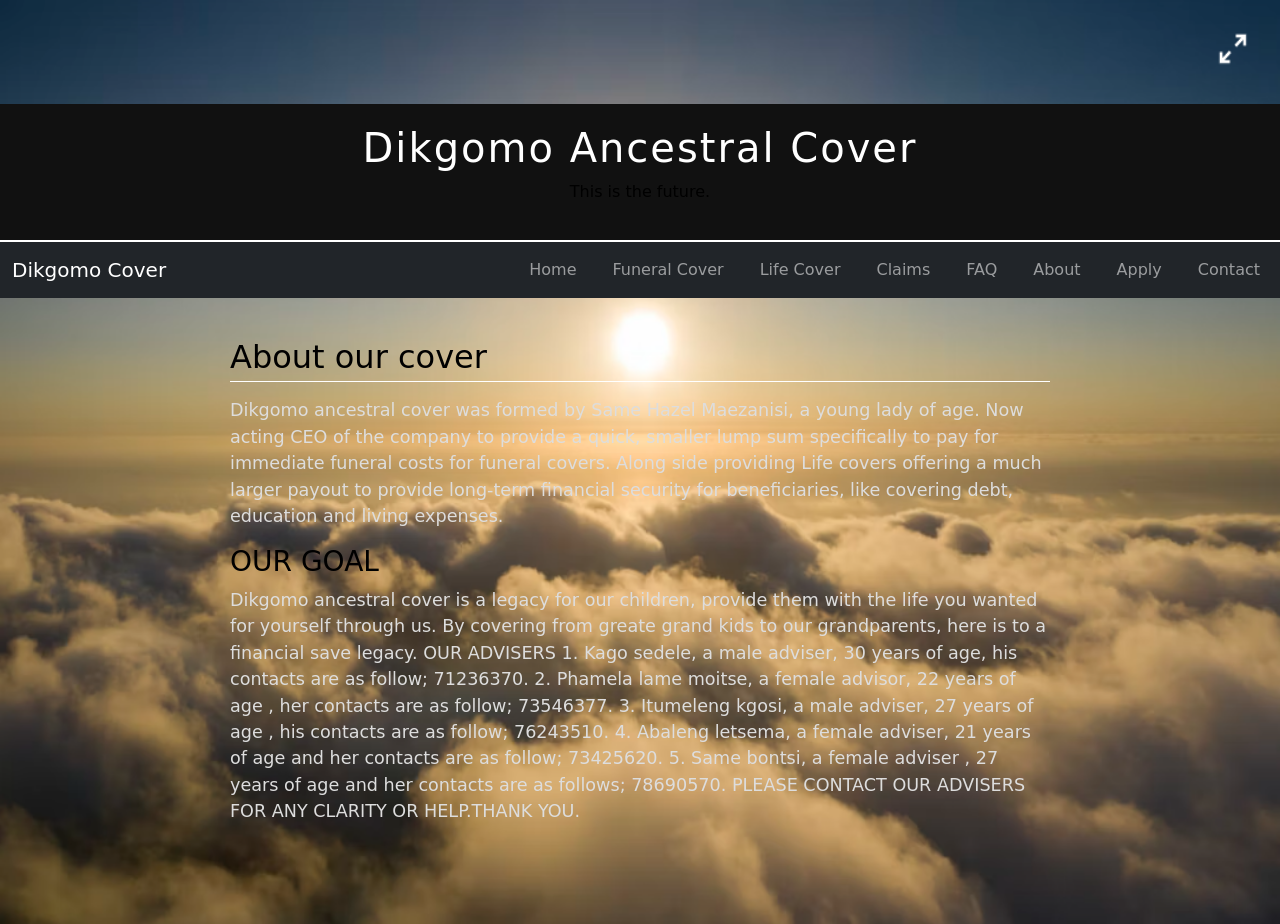
==== about.html @ 76be2af6 "added bootstrap to all pages" ====
<!DOCTYPE html>
 <html lang="en">
 <head>
    <meta charset="UTF-8">
    <main class="container mt-4"></main>
    <title>Dikgomo Ancestral Cover</title>

    <!-- Bootstrap CSS -->
    <link href="https://cdn.jsdelivr.net/npm/bootstrap@5.3.3/dist/css/bootstrap.min.css" rel="stylesheet">
    
    <!-- Your custom CSS -->
    <link rel="stylesheet" href="style.css">

    <link rel="icon" type="image/jpg" href="pictures/logo.jpg">
</head>
 <body>
 
     <!--Header Section -->
     <header>
         <h1>Dikgomo Ancestral Cover</h1>
        <p>This is the future.</p>
    </header>
 
    <!-- Navigation -->
    <nav class="navbar navbar-expand-lg navbar-dark bg-dark">
  <div class="container-fluid">
    
    <!-- Brand -->
    <a class="navbar-brand" href="index.html">Dikgomo Cover</a>

    <!-- Mobile toggle button -->
    <button class="navbar-toggler" type="button" data-bs-toggle="collapse" data-bs-target="#navbarNav">
      <span class="navbar-toggler-icon"></span>
    </button>

    <!-- Links -->
    <div class="collapse navbar-collapse" id="navbarNav">
      <ul class="navbar-nav ms-auto">
        <li class="nav-item"><a class="nav-link" href="index.html">Home</a></li>
        <li class="nav-item"><a class="nav-link" href="funeralcover.html">Funeral Cover</a></li>
        <li class="nav-item"><a class="nav-link" href="lifecover.html">Life Cover</a></li>
        <li class="nav-item"><a class="nav-link" href="claimsprocess.html">Claims</a></li>
        <li class="nav-item"><a class="nav-link" href="frequentlyaskedquestions.html">FAQ</a></li>
        <li class="nav-item"><a class="nav-link" href="about.html">About</a></li>
        <li class="nav-item"><a class="nav-link" href="applicationform.html">Apply</a></li>
        <li class="nav-item"><a class="nav-link" href="contact&support.html">Contact</a></li>
      </ul>
    </div>

  </div>
</nav>
 
     <!--Main Content -->
    <main>
 
         <section>
            <h2>About our cover </h2>
            <p>Dikgomo ancestral cover was formed by Same Hazel Maezanisi, a young lady of age. Now acting CEO of the company to provide a quick, smaller lump sum specifically to pay for immediate funeral costs for funeral covers.
                Along side providing Life covers offering a much larger payout to provide long-term financial security for beneficiaries, like covering debt, education and living expenses.

            </p> 
            <h3>OUR GOAL</h3>
            <p>Dikgomo ancestral cover is a legacy for our children, provide them with the life you wanted for yourself through us.
                By covering from greate grand kids to our grandparents, here is to a financial save legacy.

                OUR ADVISERS 
                1. Kago sedele, a male adviser, 30 years of age, his contacts are as follow; 71236370.
                2. Phamela lame moitse, a female advisor, 22 years of age , her contacts are as follow; 73546377.
                3. Itumeleng kgosi, a male adviser, 27 years of age , his contacts are as follow; 76243510.
                4. Abaleng letsema, a female adviser, 21 years of age and her contacts are as follow; 73425620.
                5. Same bontsi, a female adviser , 27 years of age and her contacts are as follows; 78690570.

                PLEASE CONTACT OUR ADVISERS FOR ANY CLARITY OR HELP.THANK YOU.
            </p> 
         </section> 
    </main> 
    <!-- Bootstrap JS -->
<script src="https://cdn.jsdelivr.net/npm/bootstrap@5.3.3/dist/js/bootstrap.bundle.min.js"></script>
 </body>
---- style.css ----
/* Global Reset */
* {
  margin: 0;
  padding: 0;
  box-sizing: border-box;
}

/* Body Styling */
body {
  background-image: url(pictures/homepagecover.png);
  background-size: 100% 100%; /*          */ Resizes image to fill the screen */
  background-position: center;         /* keeps the image centered */
  margin: 0;
  padding: 0;
  min-height: 100vh;
  color: #000; /* Black text */
}

/* Header */
header {
  background-color: #111; /* Slightly lighter black */
  padding: 20px;
  text-align: center;
  border-bottom: 2px solid #fff;
}

header h1 {
  font-size: 2.5rem;
  color: #fff;
  letter-spacing: 2px;
}

/* Navigation */
nav ul {
  list-style: none;
  display: flex;
  justify-content: center;
  gap: 20px;
}

nav ul li a {
  text-decoration: none;
  color: #000000
  font-weight: bold;
  transition: color 0.3s ease;
}

nav ul li a:hover {
  color: #ccc; /* Subtle hover effect */
}

/* Main Content */
main {
  padding: 40px;
  max-width: 900px;
  margin: auto;
}

section {
  margin-bottom: 40px;
}

section h2 {
  font-size: 2rem;
  margin-bottom: 15px;
  border-bottom: 1px solid #fff;
  padding-bottom: 5px;
}

section p {
  font-size: 1.1rem;
  color: #ddd;
}

/* Buttons */
button {
  background-color: #fff;
  color: #000;
  padding: 12px 20px;
  border: none;
  cursor: pointer;
  font-weight: bold;
  transition: background-color 0.3s ease;
}

button:hover {
  background-color: #ccc;
}

/* Footer */
footer {
  background-color: #111;
  color: #fff;
  text-align: center;
  padding: 20px;
  border-top: 2px solid #fff;
}

footer p {
  font-size: 0.9rem;
  color: #aaa;
}
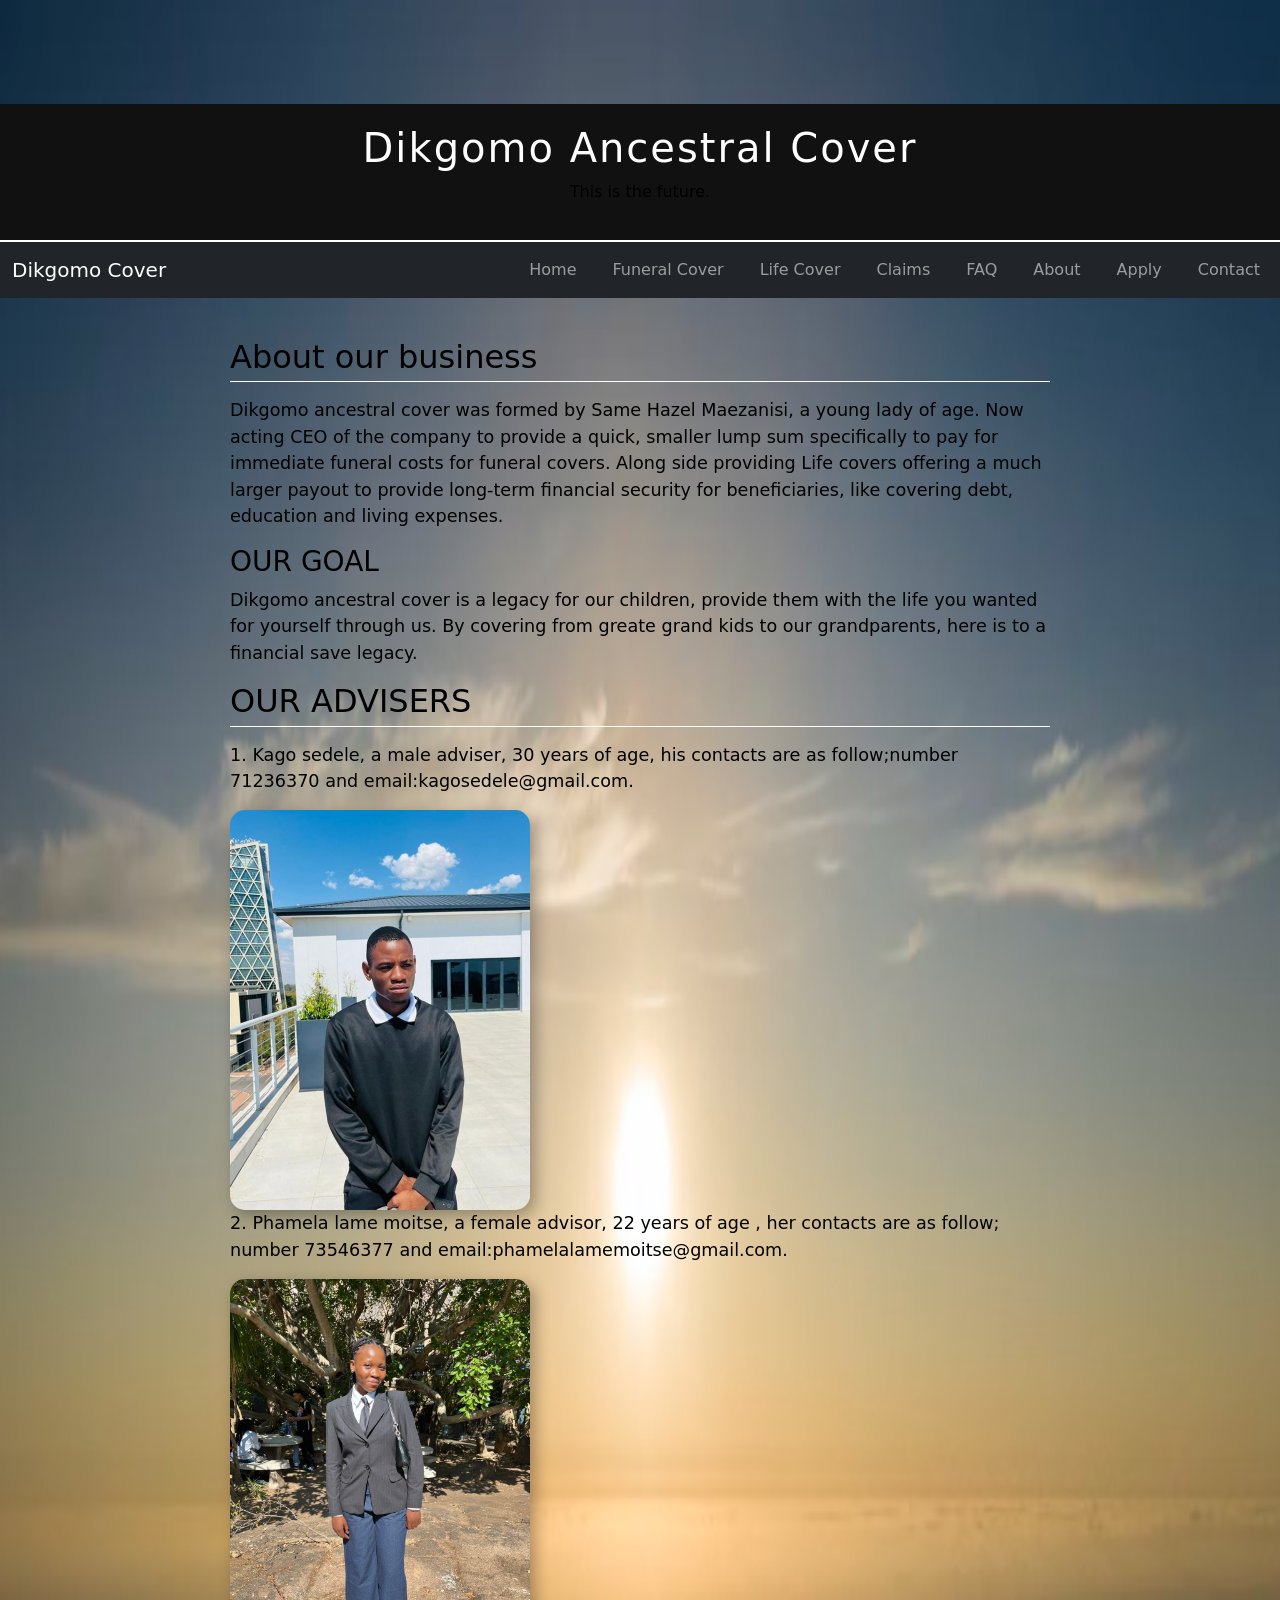
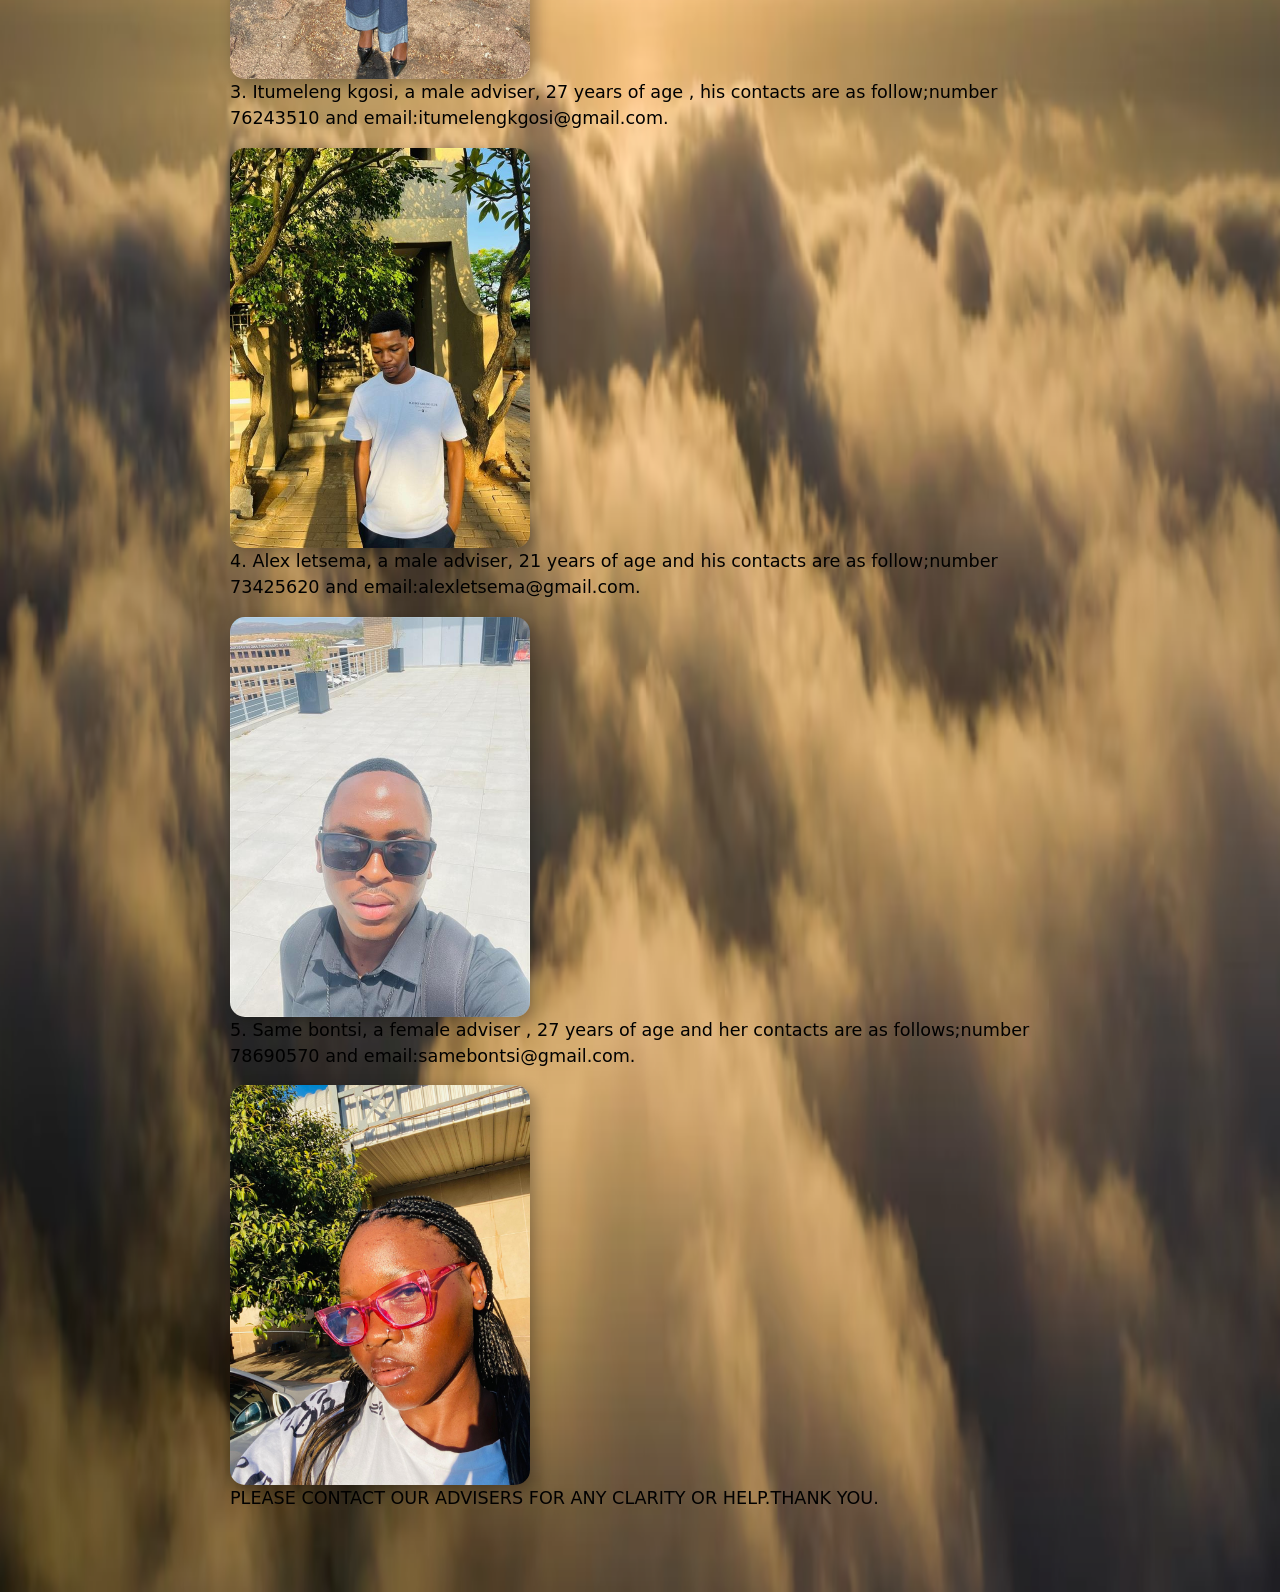
==== commit 4700aac3: "i added pictures in the picture folder and made them part of my inline css for the about page" ====
--- a/about.html
+++ b/about.html
@@ -54,24 +54,48 @@
     <main>
  
          <section>
-            <h2>About our cover </h2>
+            <h2>About our business </h2>
             <p>Dikgomo ancestral cover was formed by Same Hazel Maezanisi, a young lady of age. Now acting CEO of the company to provide a quick, smaller lump sum specifically to pay for immediate funeral costs for funeral covers.
                 Along side providing Life covers offering a much larger payout to provide long-term financial security for beneficiaries, like covering debt, education and living expenses.
 
             </p> 
             <h3>OUR GOAL</h3>
             <p>Dikgomo ancestral cover is a legacy for our children, provide them with the life you wanted for yourself through us.
-                By covering from greate grand kids to our grandparents, here is to a financial save legacy.
+                By covering from greate grand kids to our grandparents, here is to a financial save legacy.</p>
 
-                OUR ADVISERS 
-                1. Kago sedele, a male adviser, 30 years of age, his contacts are as follow; 71236370.
-                2. Phamela lame moitse, a female advisor, 22 years of age , her contacts are as follow; 73546377.
-                3. Itumeleng kgosi, a male adviser, 27 years of age , his contacts are as follow; 76243510.
-                4. Abaleng letsema, a female adviser, 21 years of age and her contacts are as follow; 73425620.
-                5. Same bontsi, a female adviser , 27 years of age and her contacts are as follows; 78690570.
+               <h2>OUR ADVISERS</h2>
+                <p>1. Kago sedele, a male adviser, 30 years of age, his contacts are as follow;number 71236370 and email:kagosedele@gmail.com.</p>
+                <img
+                src="pictures/advisor male.jpg"
+                alt="picture advisor male"
+                style="width:  300px; border-radius:15px; box-shadow: 5px 5px 15px rgba(0,0,0,0.3);"
+                >
+               <p>2. Phamela lame moitse, a female advisor, 22 years of age , her contacts are as follow; number 73546377 and email:phamelalamemoitse@gmail.com.</p>
+               <img
+                src="pictures/advisor female.jpg"
+                alt="picture advisor female"
+                style="width:  300px; border-radius:15px; box-shadow: 5px 5px 15px rgba(0,0,0,0.3);"
+                >
+               <p>3. Itumeleng kgosi, a male adviser, 27 years of age , his contacts are as follow;number 76243510 and email:itumelengkgosi@gmail.com.</p>
+               <img
+                src="pictures/advisorB.jpg"
+                alt="picture advisor B"
+                style="width:  300px; border-radius:15px; box-shadow: 5px 5px 15px rgba(0,0,0,0.3);"
+                >
+               <p>4. Alex letsema, a male adviser, 21 years of age and his contacts are as follow;number 73425620 and email:alexletsema@gmail.com.</p>
+               <img
+                src="pictures/advisorM.jpg"
+                alt="picture advisor M"
+                style="width:  300px; border-radius:15px; box-shadow: 5px 5px 15px rgba(0,0,0,0.3);"
+                >
+                <p>5. Same bontsi, a female adviser , 27 years of age and her contacts are as follows;number 78690570 and email:samebontsi@gmail.com.</p>
+                <img
+                src="pictures/advisorF.jpg"
+                alt="picture advisor F"
+                style="width:  300px; border-radius:15px; box-shadow: 5px 5px 15px rgba(0,0,0,0.3);"
+                >
 
-                PLEASE CONTACT OUR ADVISERS FOR ANY CLARITY OR HELP.THANK YOU.
-            </p> 
+               <p>PLEASE CONTACT OUR ADVISERS FOR ANY CLARITY OR HELP.THANK YOU.</p>
          </section> 
     </main> 
     <!-- Bootstrap JS -->
--- a/style.css
+++ b/style.css
@@ -69,7 +69,8 @@
 
 section p {
   font-size: 1.1rem;
-  color: #ddd;
+  color: #000000;
+  
 }
 
 /* Buttons */
@@ -100,3 +101,4 @@
   font-size: 0.9rem;
   color: #aaa;
 }
+ 
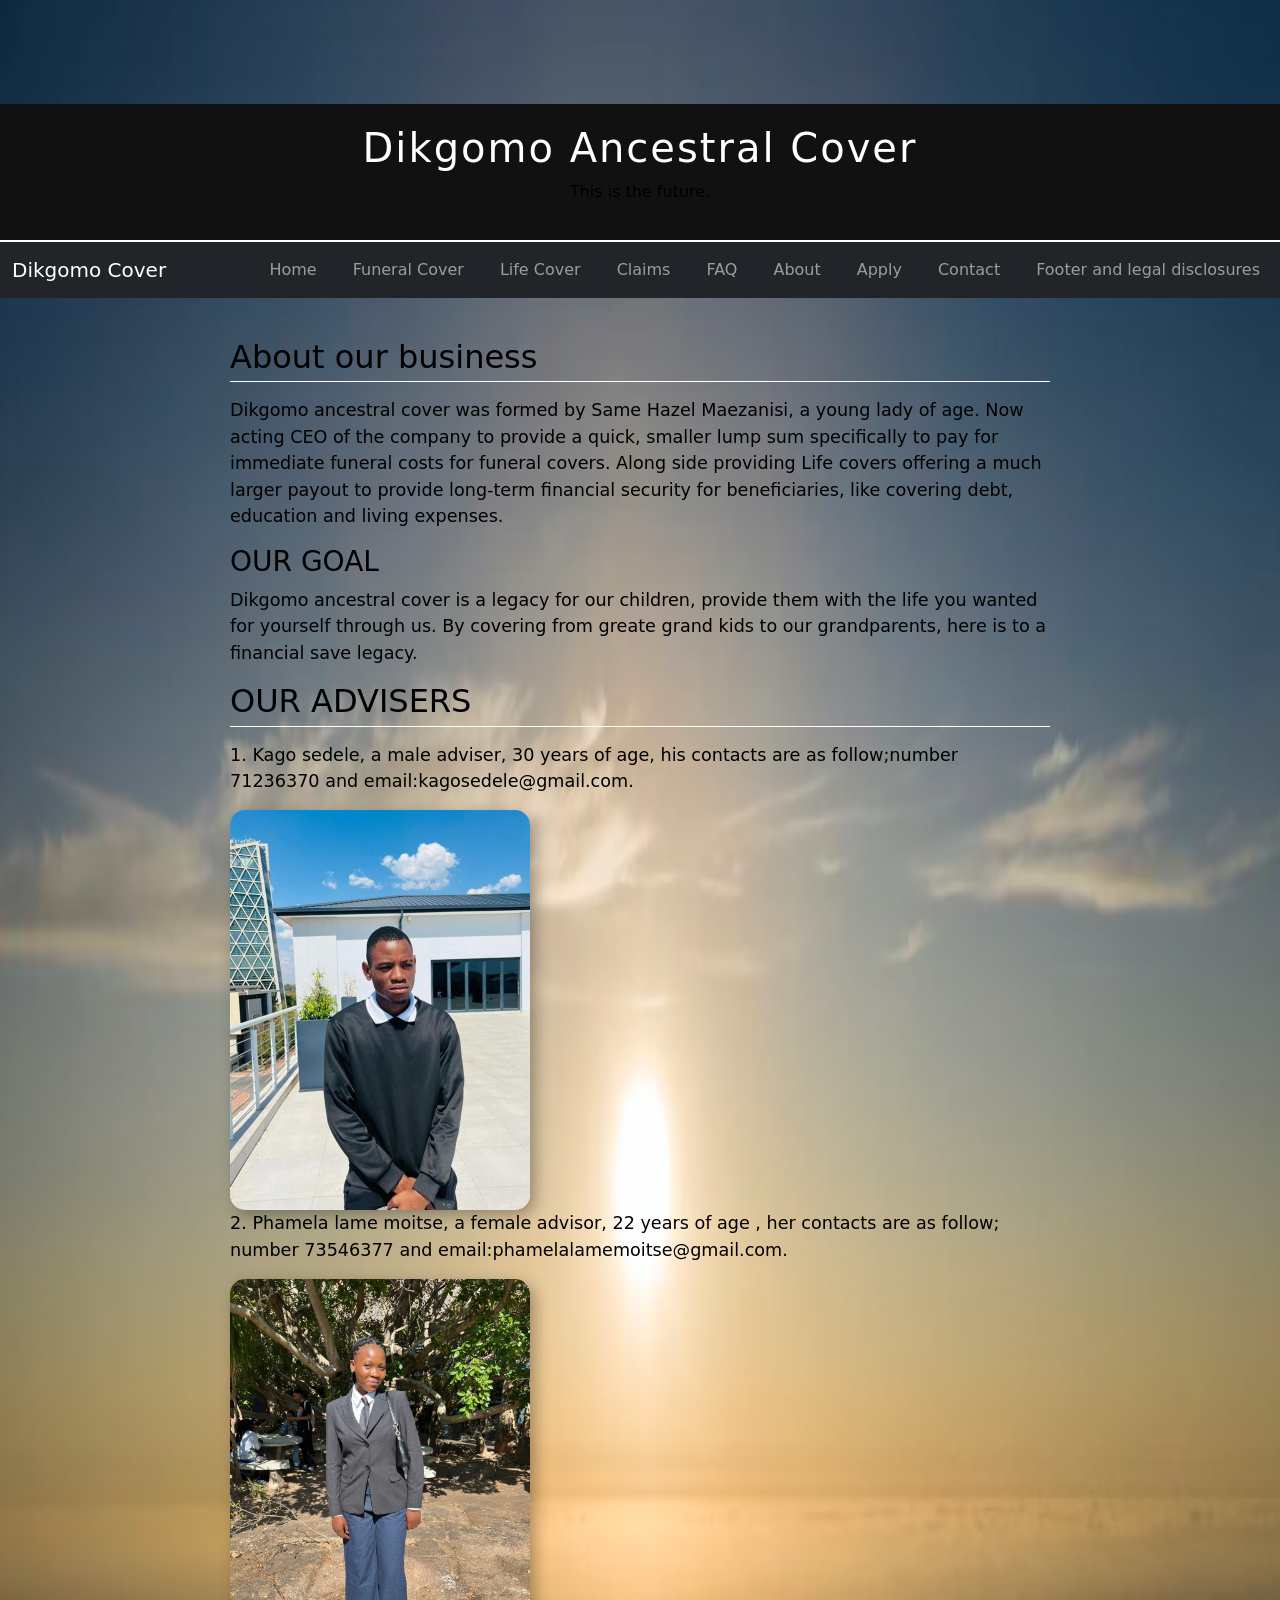
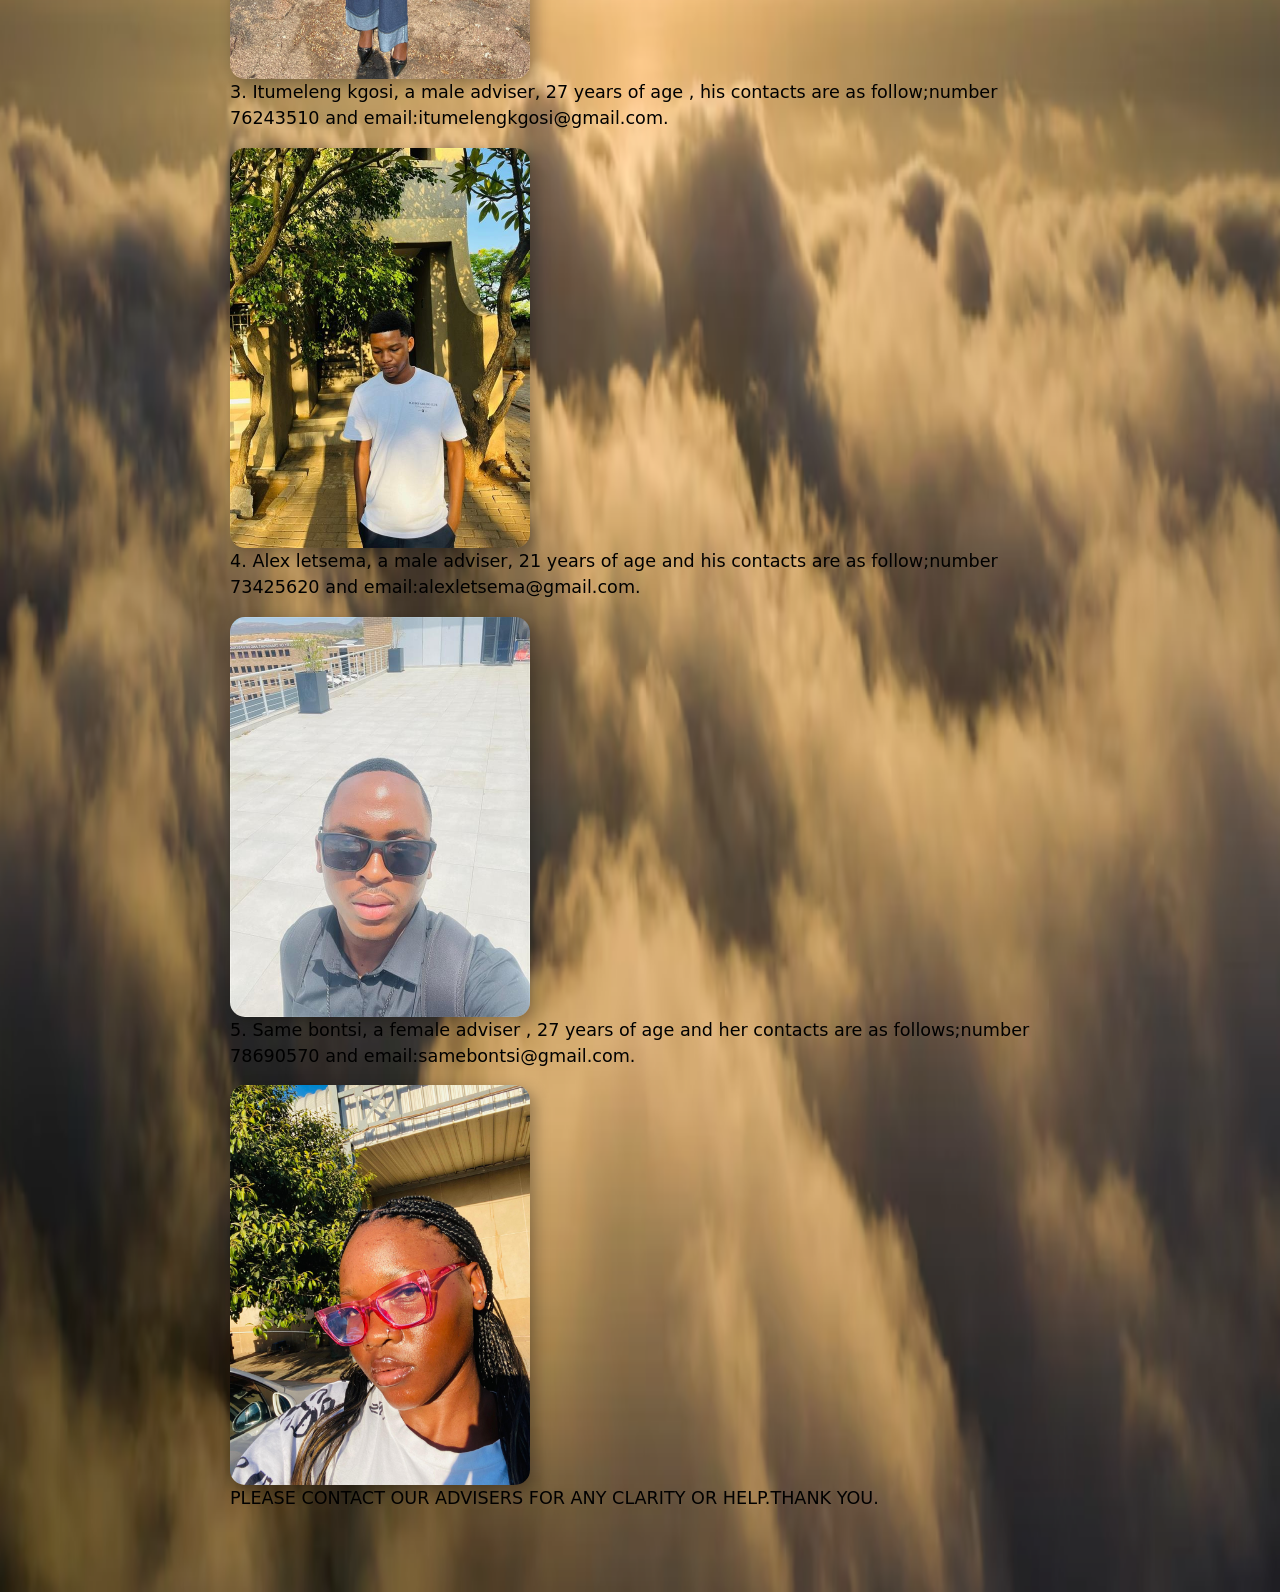
==== commit 1cb80cc0: "i added the footer&legaldisclosures in the navigation of every page" ====
--- a/about.html
+++ b/about.html
@@ -44,6 +44,7 @@
         <li class="nav-item"><a class="nav-link" href="about.html">About</a></li>
         <li class="nav-item"><a class="nav-link" href="applicationform.html">Apply</a></li>
         <li class="nav-item"><a class="nav-link" href="contact&support.html">Contact</a></li>
+        <li class="nav-item"><a class="nav-link" href="footer&legaldisclosures.html">Footer and legal disclosures</a></li>
       </ul>
     </div>
 
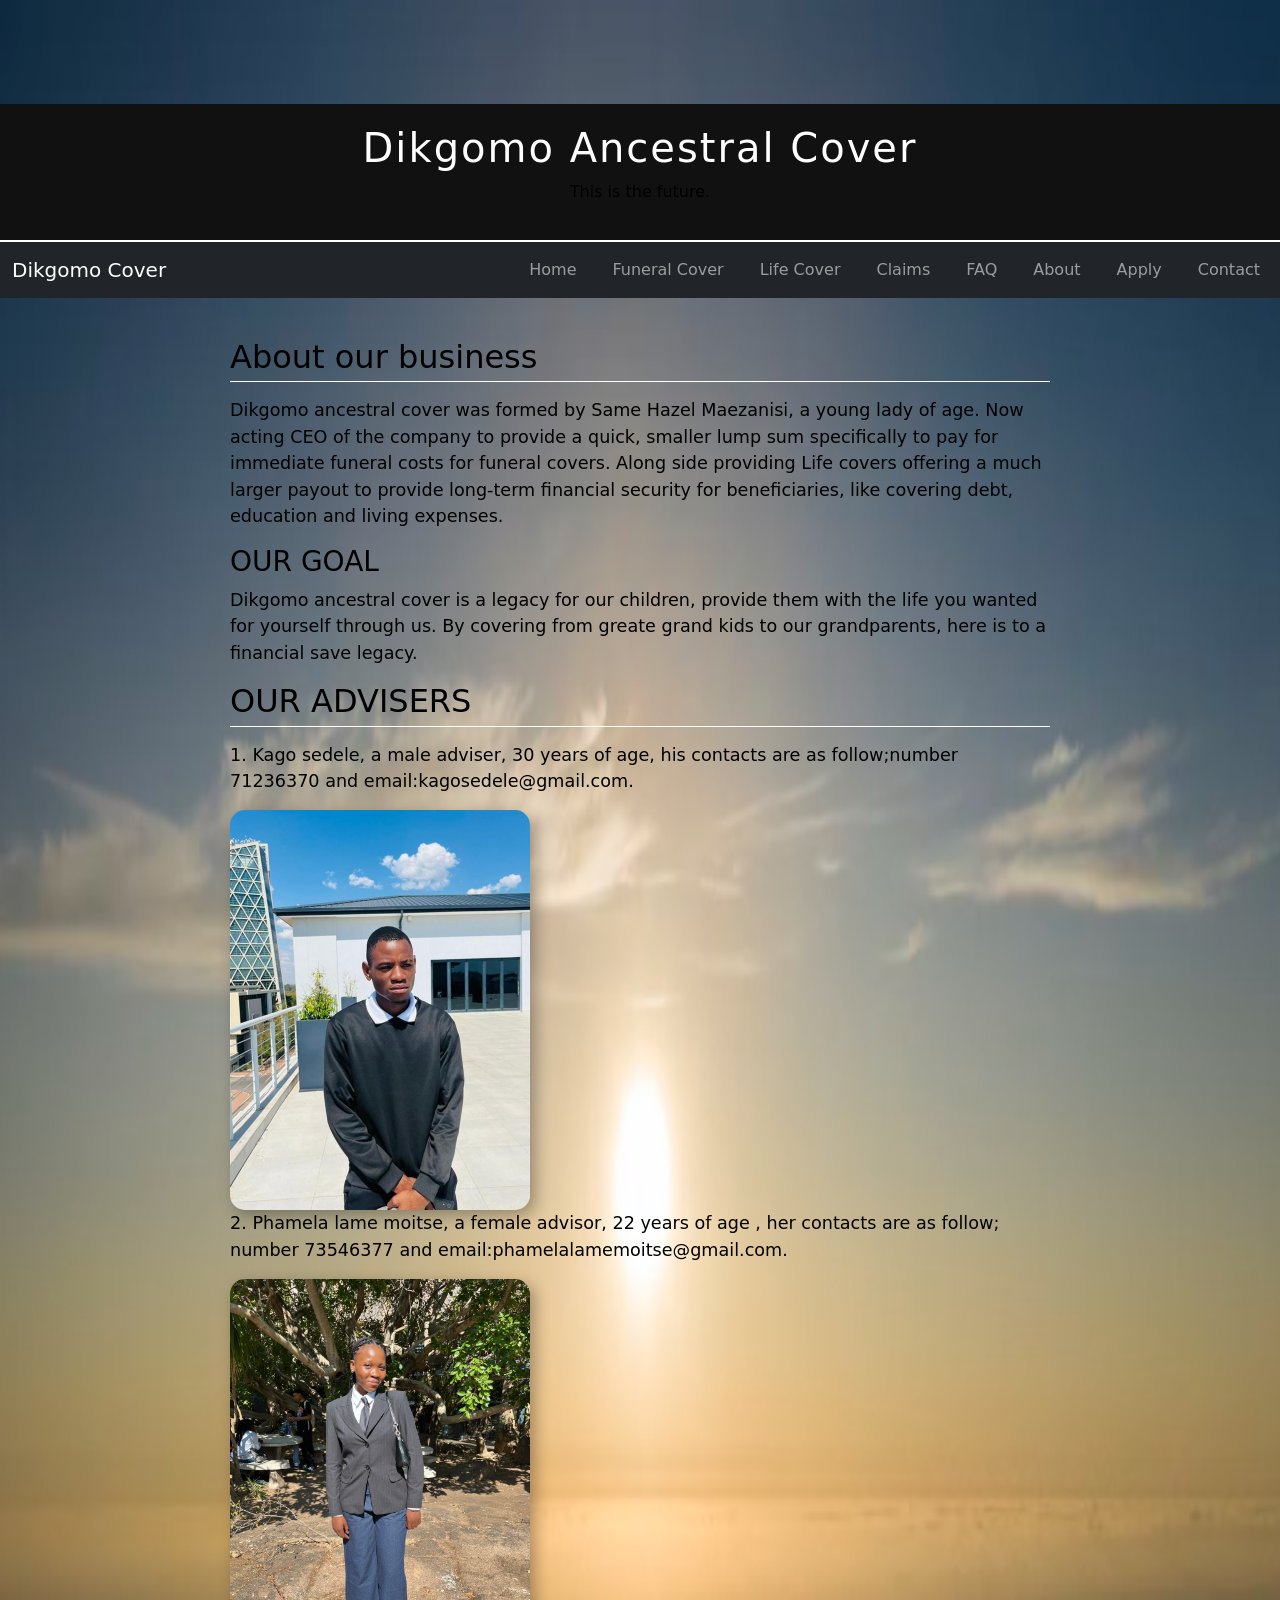
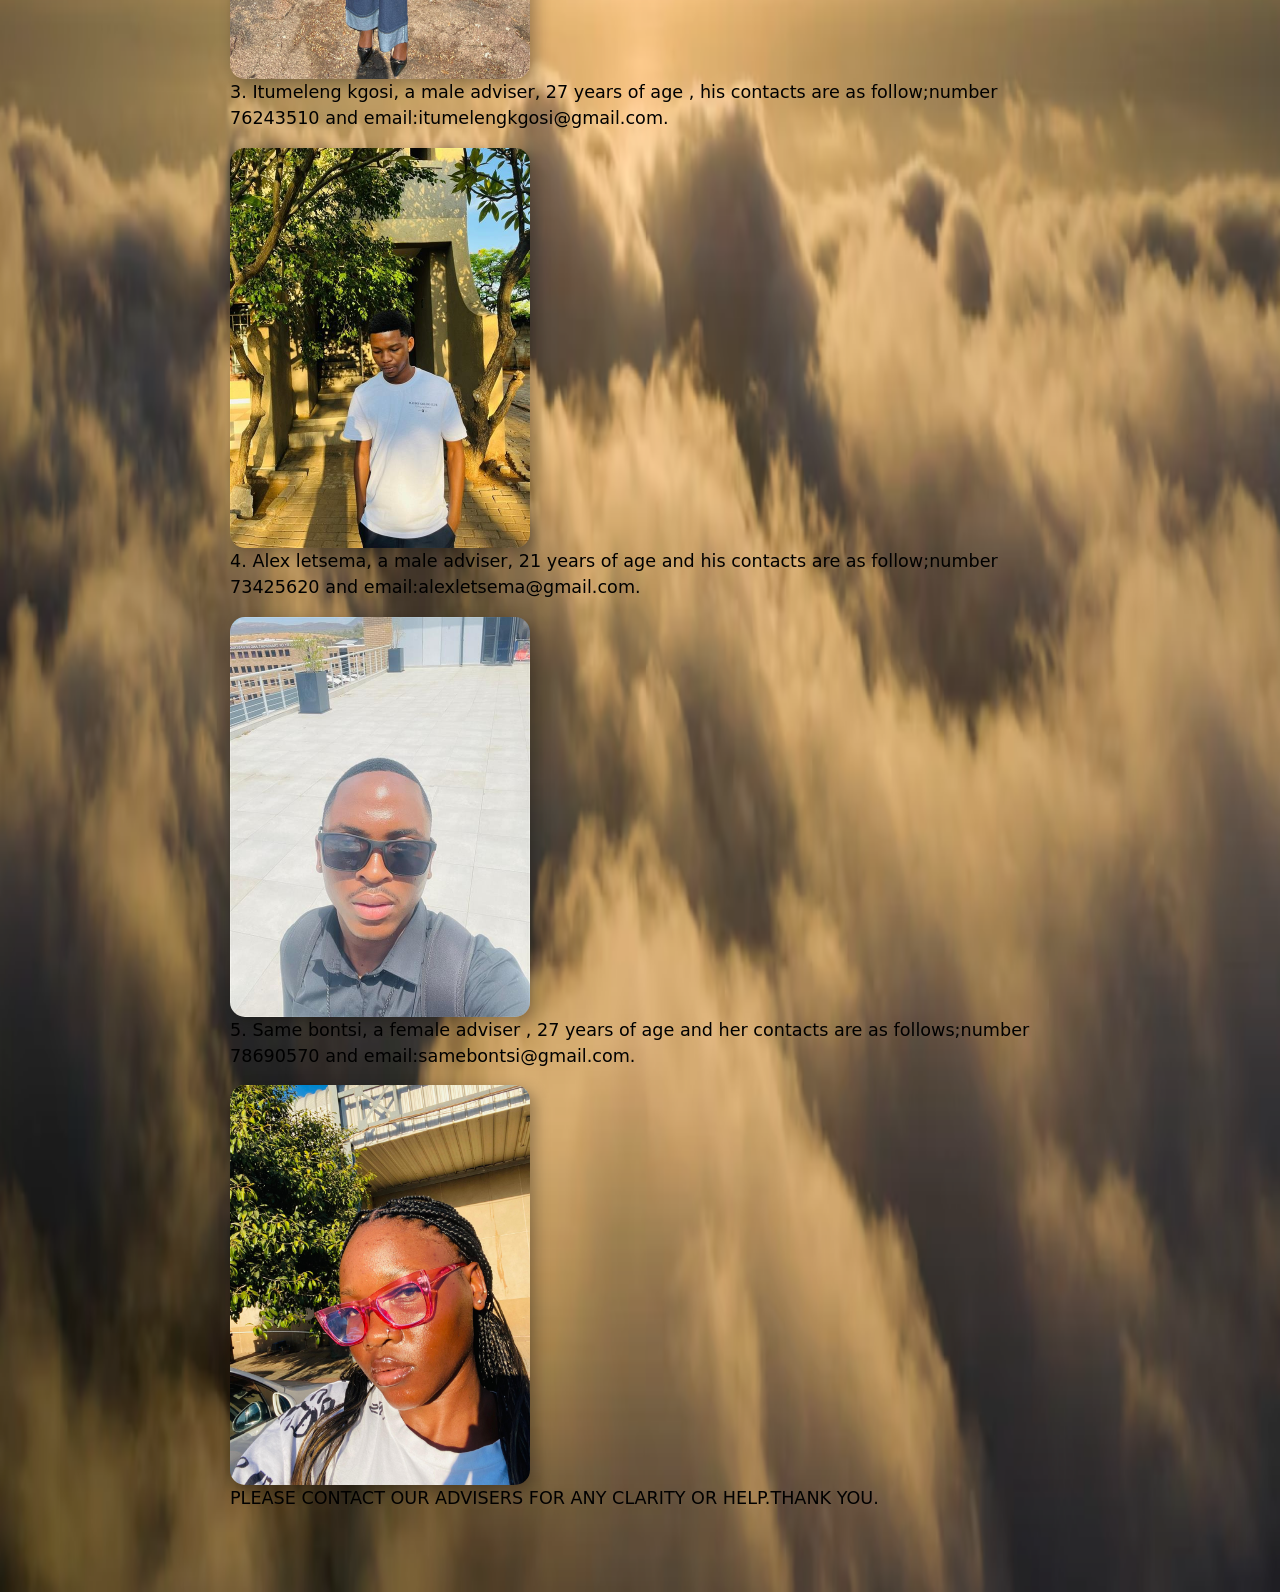
==== commit 8b8e9d4d: "i deleted the footer&legaldisclosure file and in the navigation of every page" ====
--- a/about.html
+++ b/about.html
@@ -44,7 +44,6 @@
         <li class="nav-item"><a class="nav-link" href="about.html">About</a></li>
         <li class="nav-item"><a class="nav-link" href="applicationform.html">Apply</a></li>
         <li class="nav-item"><a class="nav-link" href="contact&support.html">Contact</a></li>
-        <li class="nav-item"><a class="nav-link" href="footer&legaldisclosures.html">Footer and legal disclosures</a></li>
       </ul>
     </div>
 
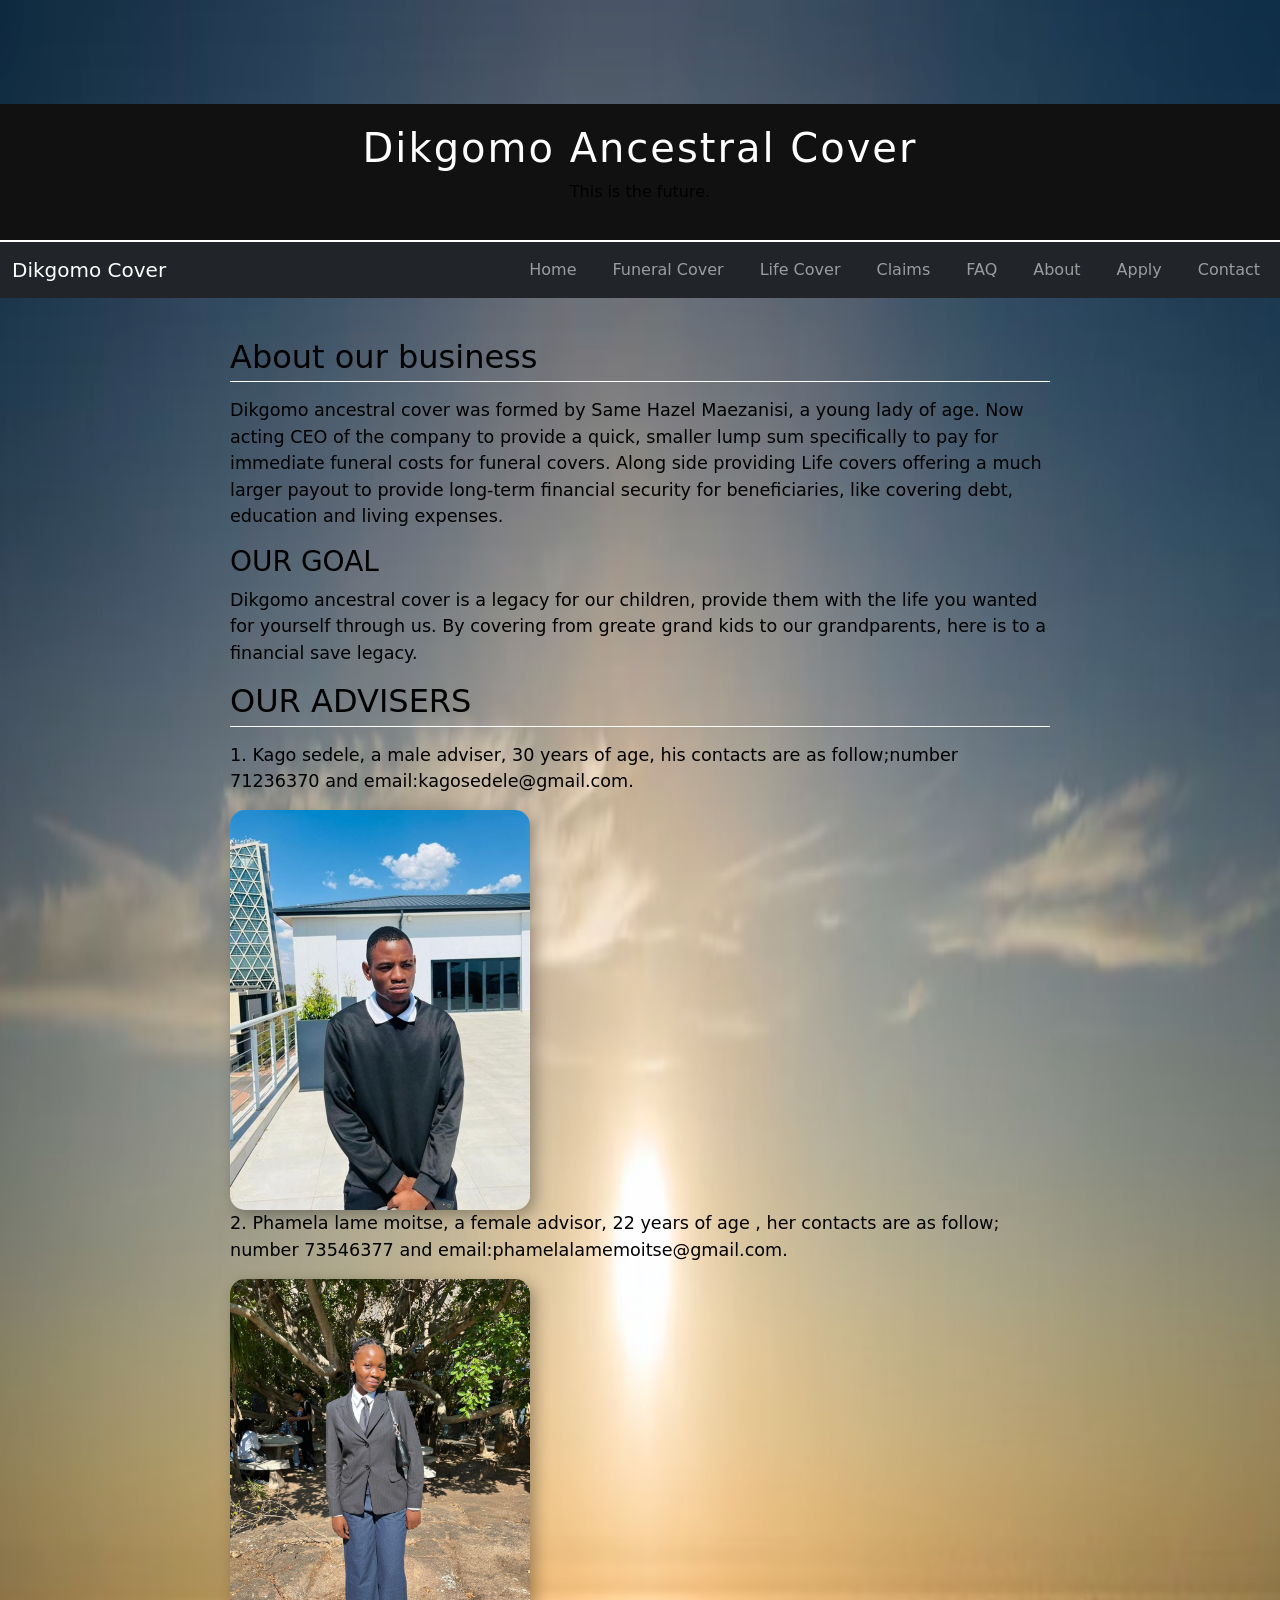
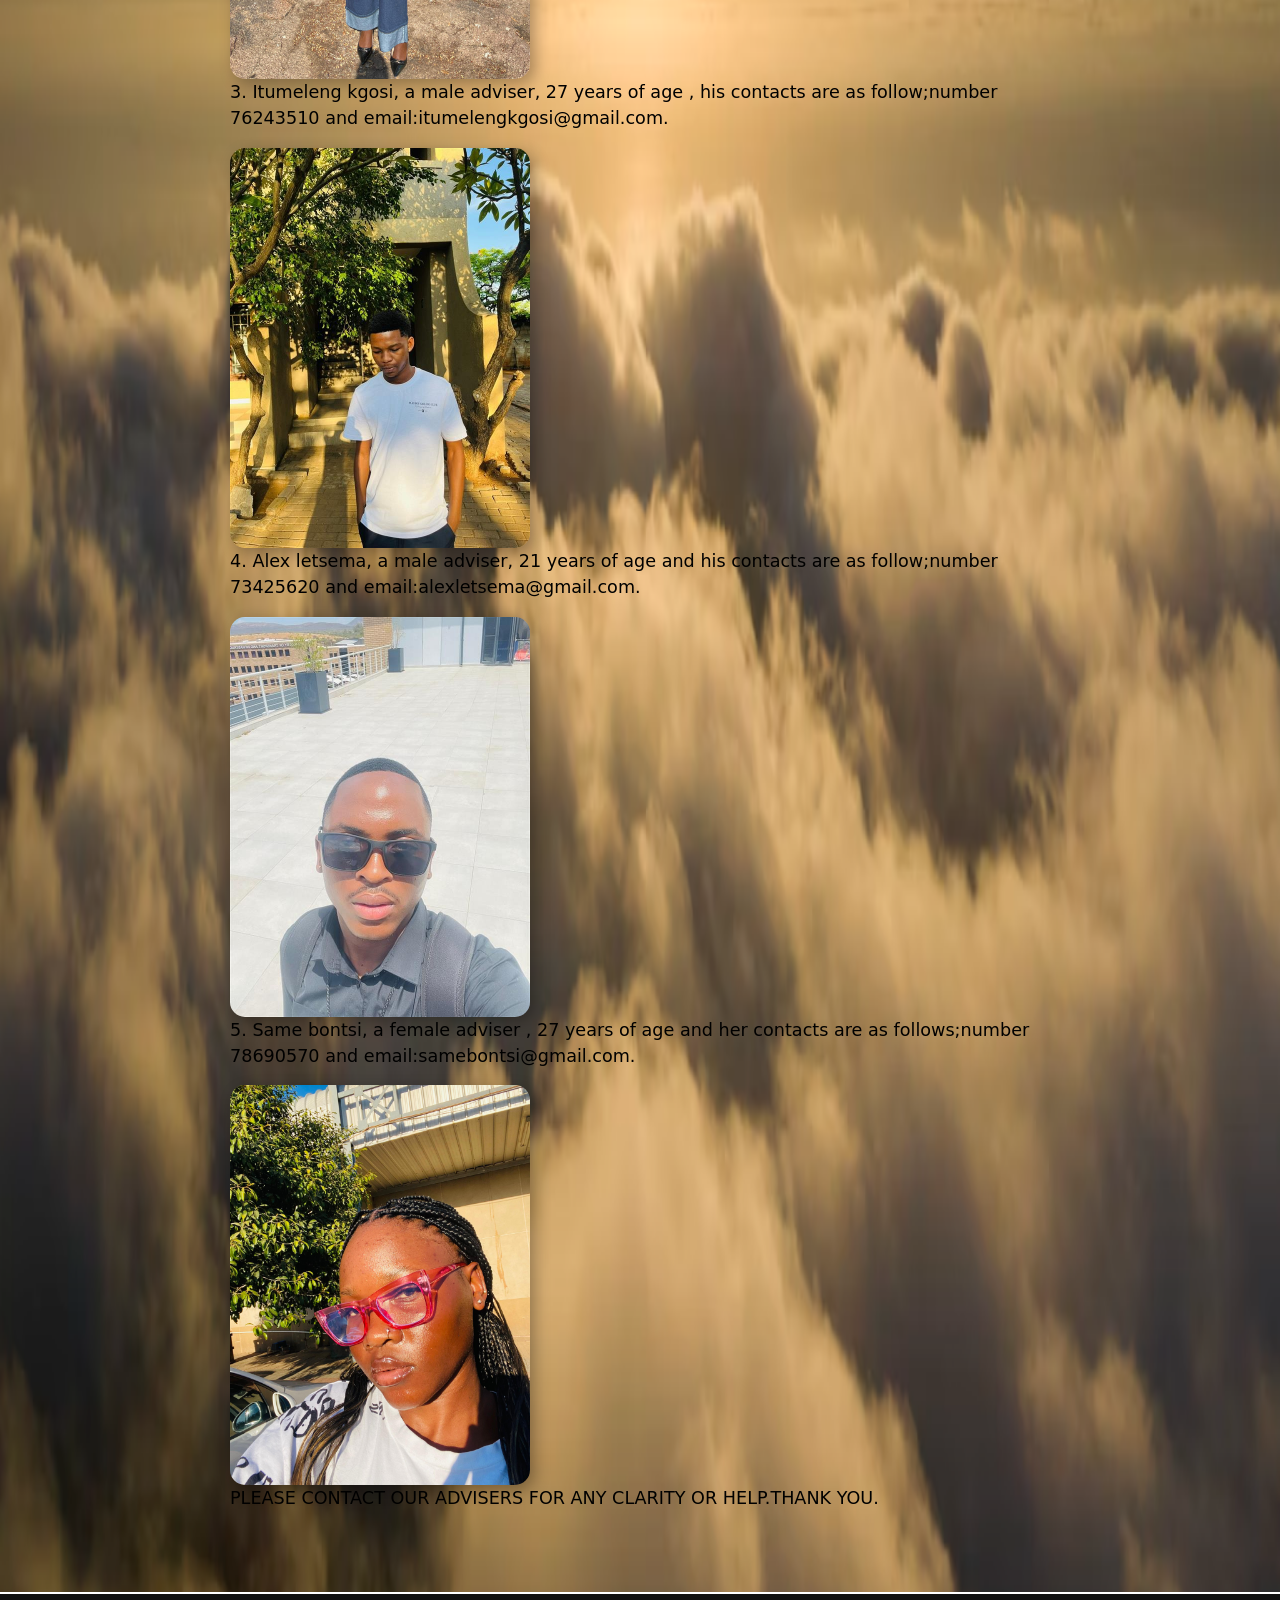
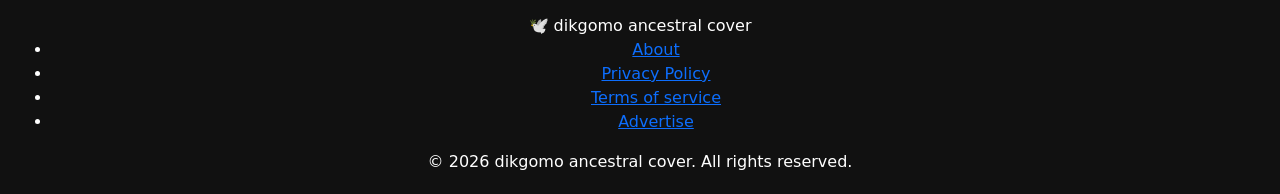
==== commit bf8e4af3: "i added the footer section on every page" ====
--- a/about.html
+++ b/about.html
@@ -100,5 +100,18 @@
     </main> 
     <!-- Bootstrap JS -->
 <script src="https://cdn.jsdelivr.net/npm/bootstrap@5.3.3/dist/js/bootstrap.bundle.min.js"></script>
- </body> 
+ 
+<!--FOOTER-->
+<footer>
+  <div class="footer-logo">🕊️ dikgomo ancestral cover </div>
+  <ul class="footer-links">
+    <li><a href="#">About</a></li>
+    <li><a href="#">Privacy Policy</a></li>
+    <li><a href="#">Terms of service</a></li>
+    <li><a href="#">Advertise</a></li>
+  </ul>
+  <div class="footer-copy">&copy; 2026 dikgomo ancestral cover. All rights reserved.</div>
+</footer>
+ </body>
+ </html>
  
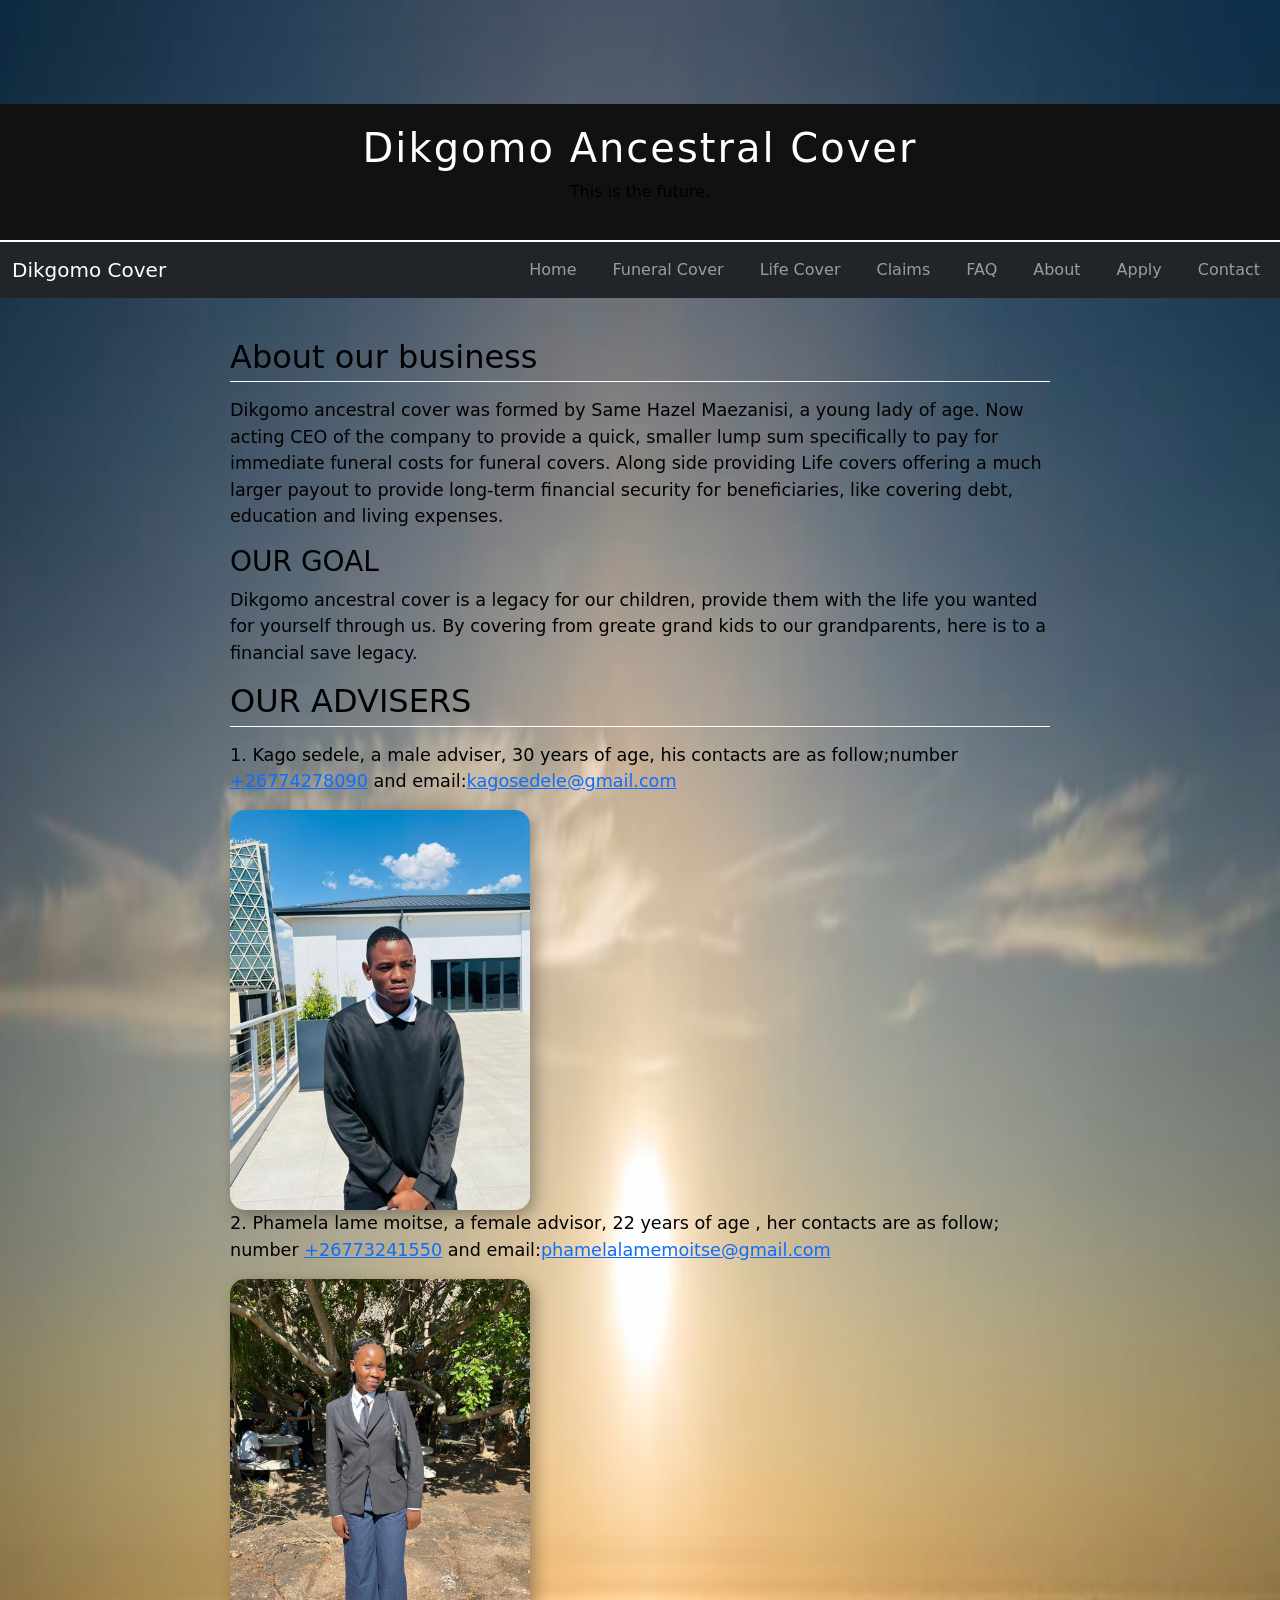
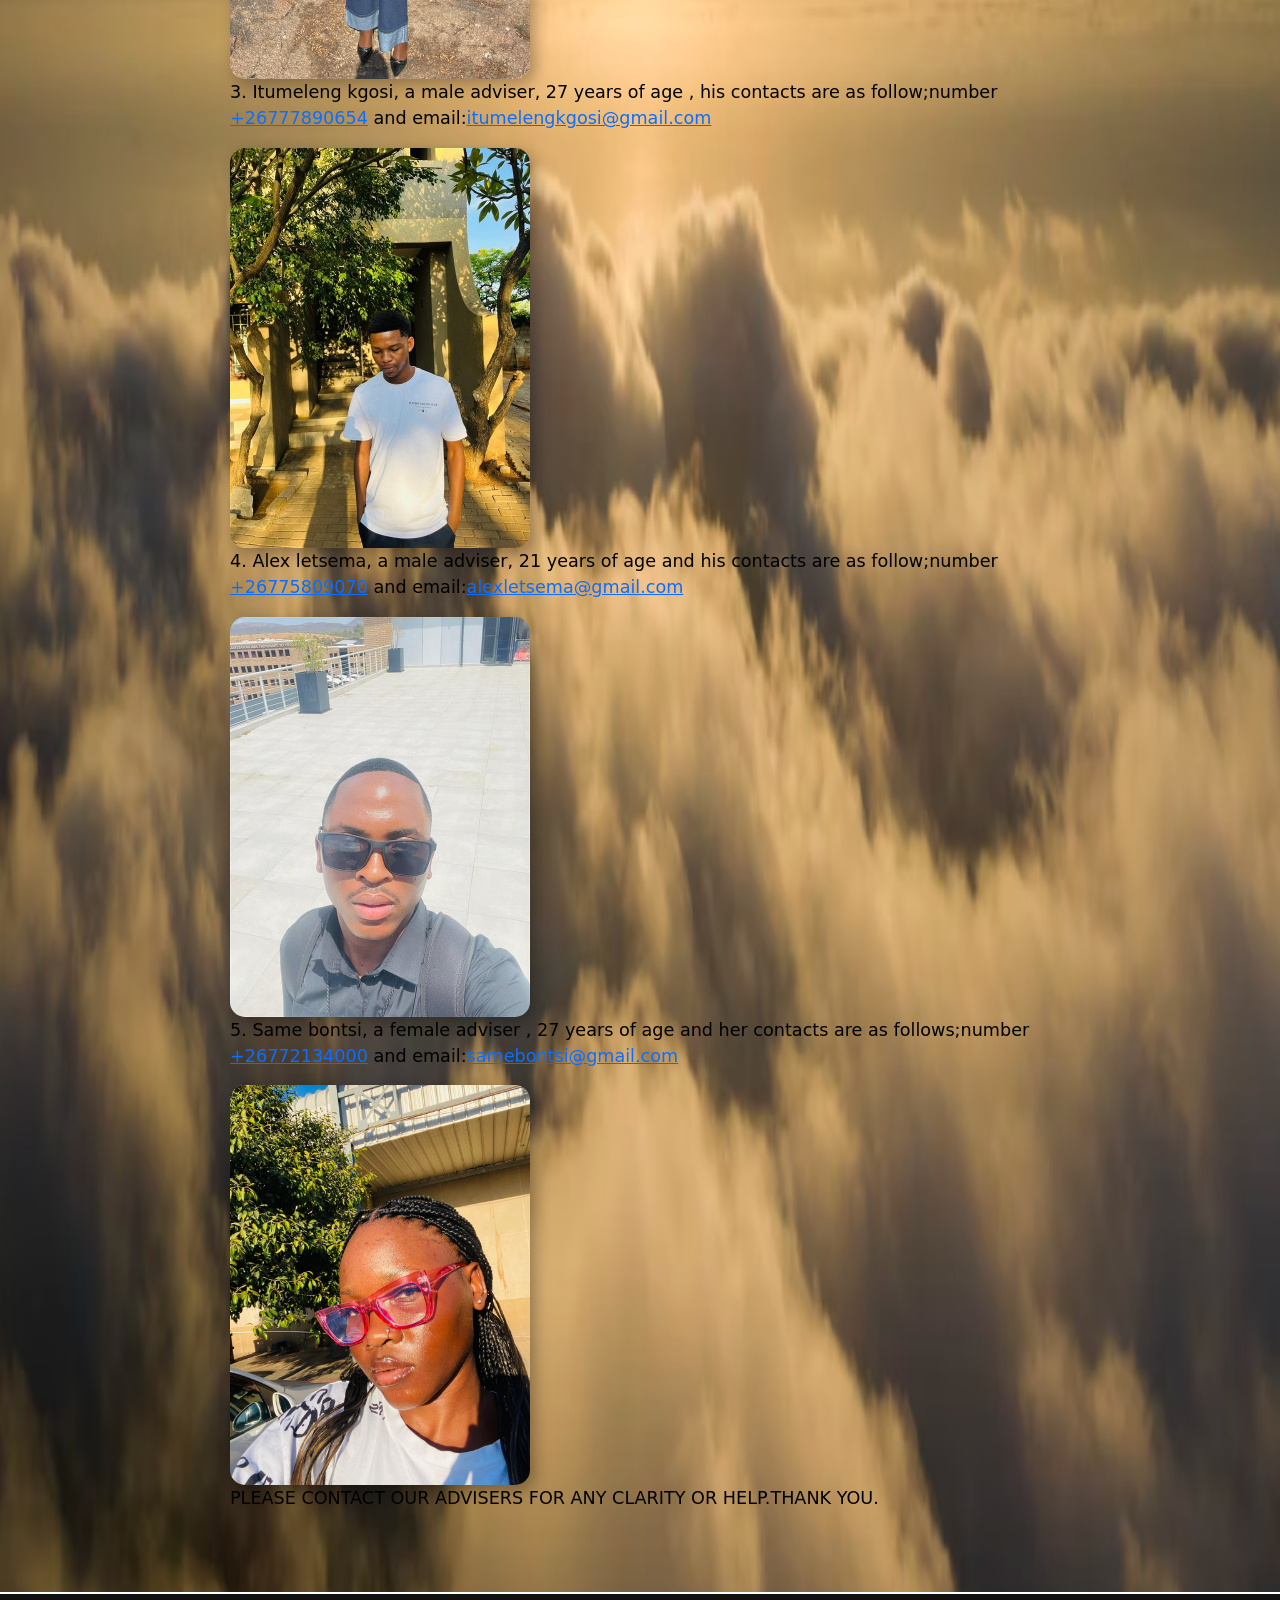
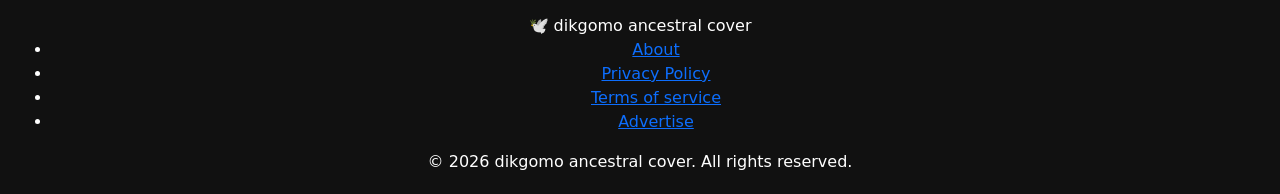
==== commit e860fd73: "i added a backgroud image on the lifecover file and fixed the contact&support" ====
--- a/about.html
+++ b/about.html
@@ -64,31 +64,35 @@
                 By covering from greate grand kids to our grandparents, here is to a financial save legacy.</p>
 
                <h2>OUR ADVISERS</h2>
-                <p>1. Kago sedele, a male adviser, 30 years of age, his contacts are as follow;number 71236370 and email:kagosedele@gmail.com.</p>
+                <p>1. Kago sedele, a male adviser, 30 years of age, his contacts are as follow;number <a href="https://dikgomoancestralcover/26774278090" target="_blank" class="contact-btn"> +26774278090</a>
+ and email:<a href=":Email:kagosedele@gmail.com">kagosedele@gmail.com</a></p>
                 <img
                 src="pictures/advisor male.jpg"
                 alt="picture advisor male"
                 style="width:  300px; border-radius:15px; box-shadow: 5px 5px 15px rgba(0,0,0,0.3);"
                 >
-               <p>2. Phamela lame moitse, a female advisor, 22 years of age , her contacts are as follow; number 73546377 and email:phamelalamemoitse@gmail.com.</p>
+               <p>2. Phamela lame moitse, a female advisor, 22 years of age , her contacts are as follow; number <a href="https://dikgomoancestralcover/26773241550" target="_blank" class="contact-btn"> +26773241550</a> and email:<a href=":Email:phamelalamemoitse@gmail.com">phamelalamemoitse@gmail.com</a></p>
                <img
                 src="pictures/advisor female.jpg"
                 alt="picture advisor female"
                 style="width:  300px; border-radius:15px; box-shadow: 5px 5px 15px rgba(0,0,0,0.3);"
                 >
-               <p>3. Itumeleng kgosi, a male adviser, 27 years of age , his contacts are as follow;number 76243510 and email:itumelengkgosi@gmail.com.</p>
+               <p>3. Itumeleng kgosi, a male adviser, 27 years of age , his contacts are as follow;number <a href="https://dikgomoancestralcover/26777890654" target="_blank" class="contact-btn"> +26777890654</a>
+ and email:<a href=":Email:itumelengkgosi@gmail.com">itumelengkgosi@gmail.com</a></p>
                <img
                 src="pictures/advisorB.jpg"
                 alt="picture advisor B"
                 style="width:  300px; border-radius:15px; box-shadow: 5px 5px 15px rgba(0,0,0,0.3);"
                 >
-               <p>4. Alex letsema, a male adviser, 21 years of age and his contacts are as follow;number 73425620 and email:alexletsema@gmail.com.</p>
+               <p>4. Alex letsema, a male adviser, 21 years of age and his contacts are as follow;number <a href="https://dikgomoancestralcover/26775809070" target="_blank" class="contact-btn"> +26775809070</a>
+ and email:<a href=":Email:alexletsema@gmail.com">alexletsema@gmail.com</a></p>
                <img
                 src="pictures/advisorM.jpg"
                 alt="picture advisor M"
                 style="width:  300px; border-radius:15px; box-shadow: 5px 5px 15px rgba(0,0,0,0.3);"
                 >
-                <p>5. Same bontsi, a female adviser , 27 years of age and her contacts are as follows;number 78690570 and email:samebontsi@gmail.com.</p>
+                <p>5. Same bontsi, a female adviser , 27 years of age and her contacts are as follows;number <a href="https://dikgomoancestralcover/26772134000" target="_blank" class="contact-btn"> +26772134000</a>
+ and email:<a href=":Email:samebontsi@gmail.com">samebontsi@gmail.com</a></p>
                 <img
                 src="pictures/advisorF.jpg"
                 alt="picture advisor F"
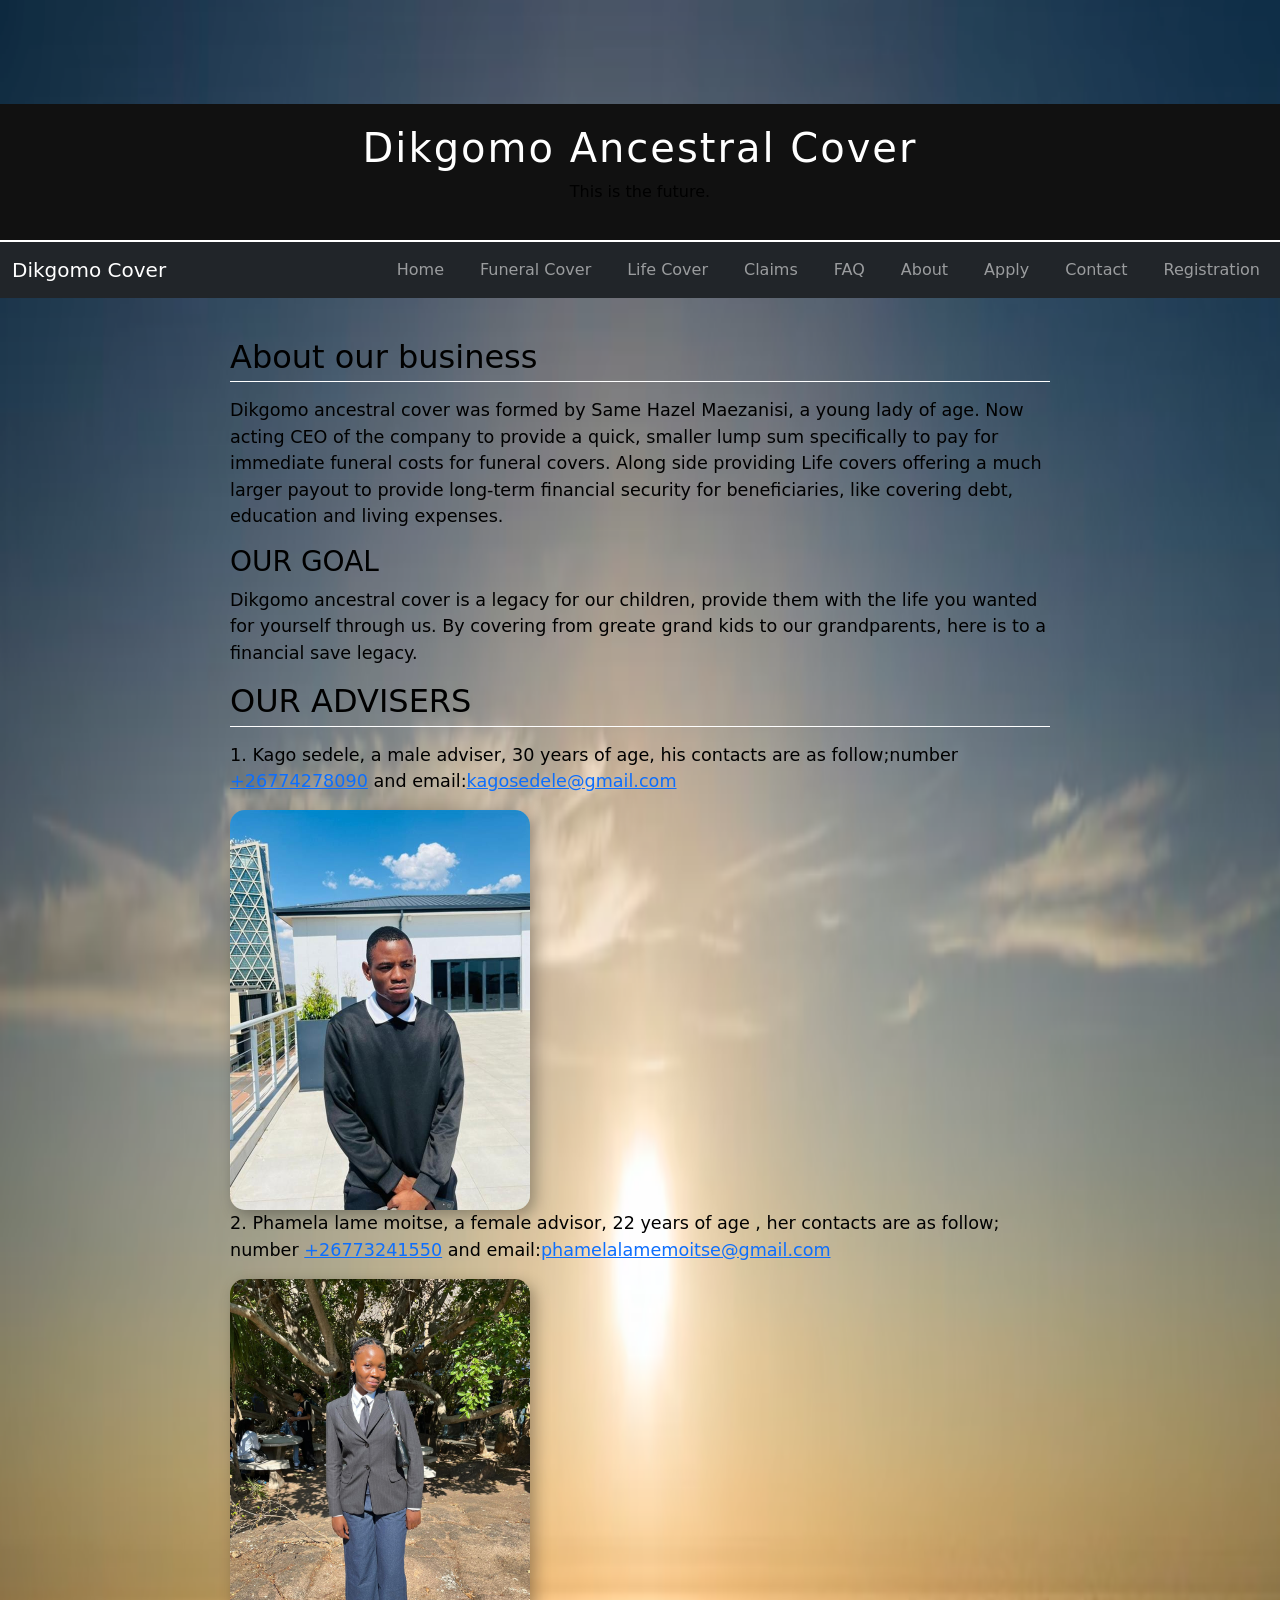
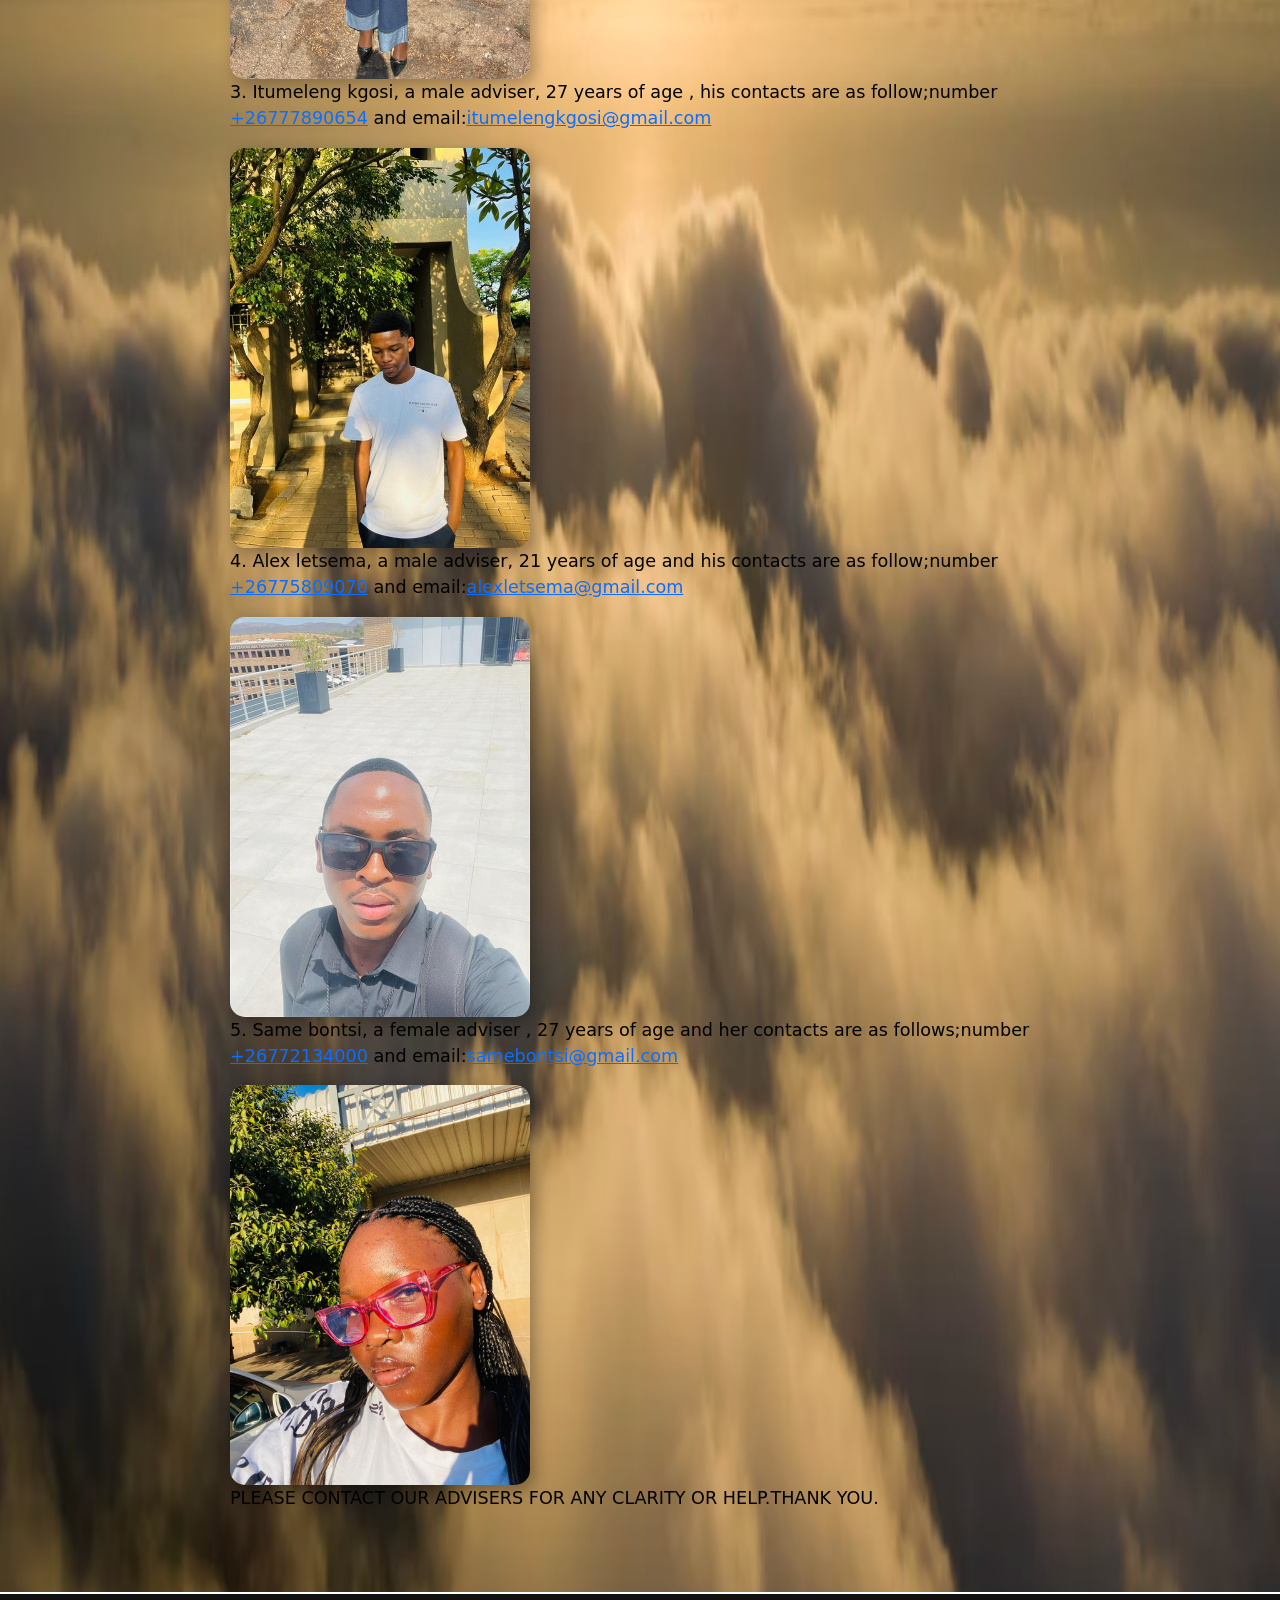
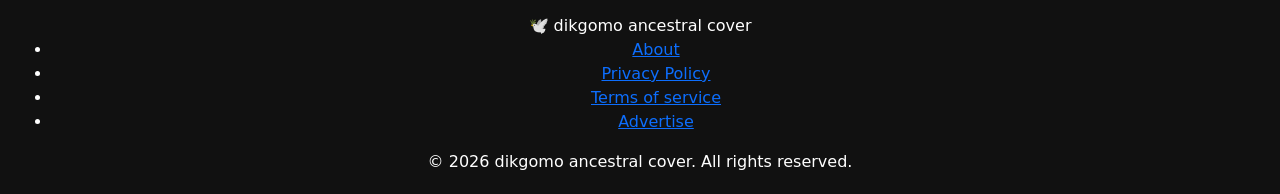
==== commit 6bdb2eb2: "i added a registration file and on the navigation" ====
--- a/about.html
+++ b/about.html
@@ -44,6 +44,7 @@
         <li class="nav-item"><a class="nav-link" href="about.html">About</a></li>
         <li class="nav-item"><a class="nav-link" href="applicationform.html">Apply</a></li>
         <li class="nav-item"><a class="nav-link" href="contact&support.html">Contact</a></li>
+        <li class="nav-item"><a class="nav-link" href="registration.html">Registration</a></li>
       </ul>
     </div>
 
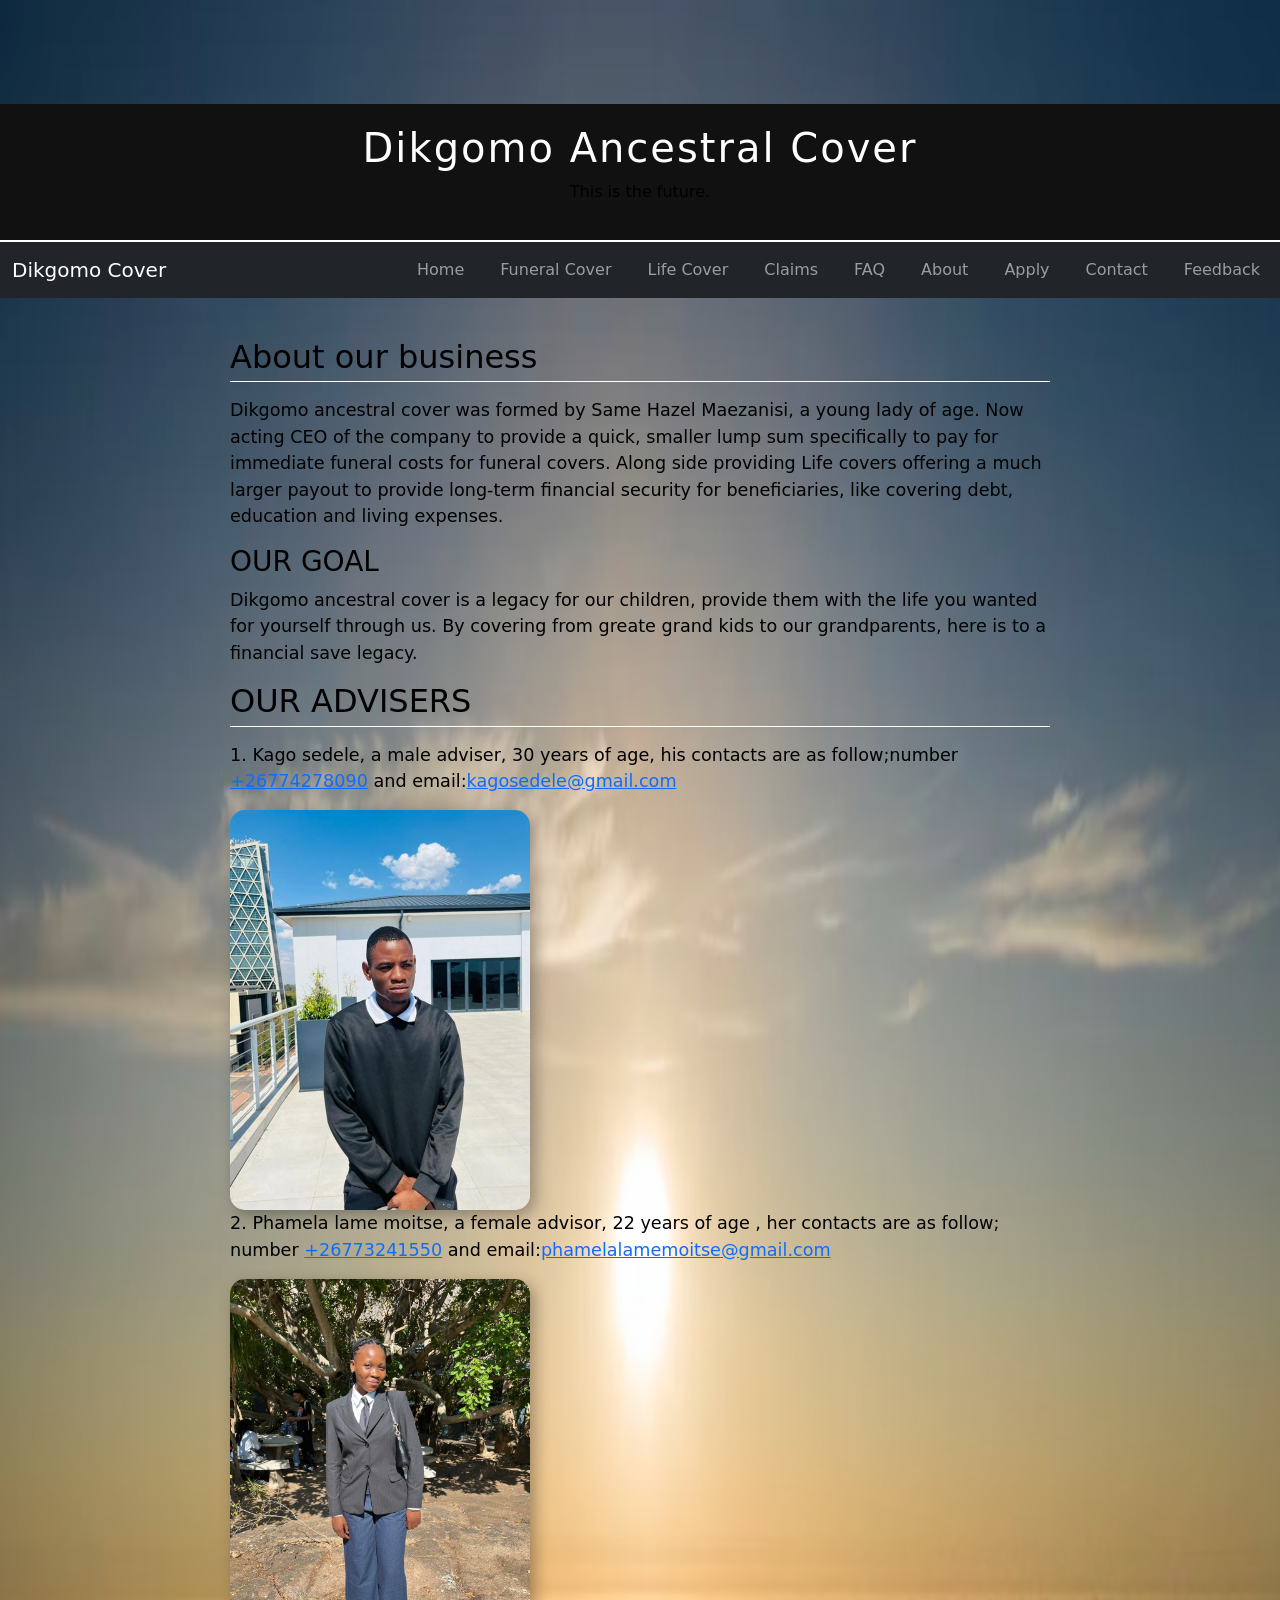
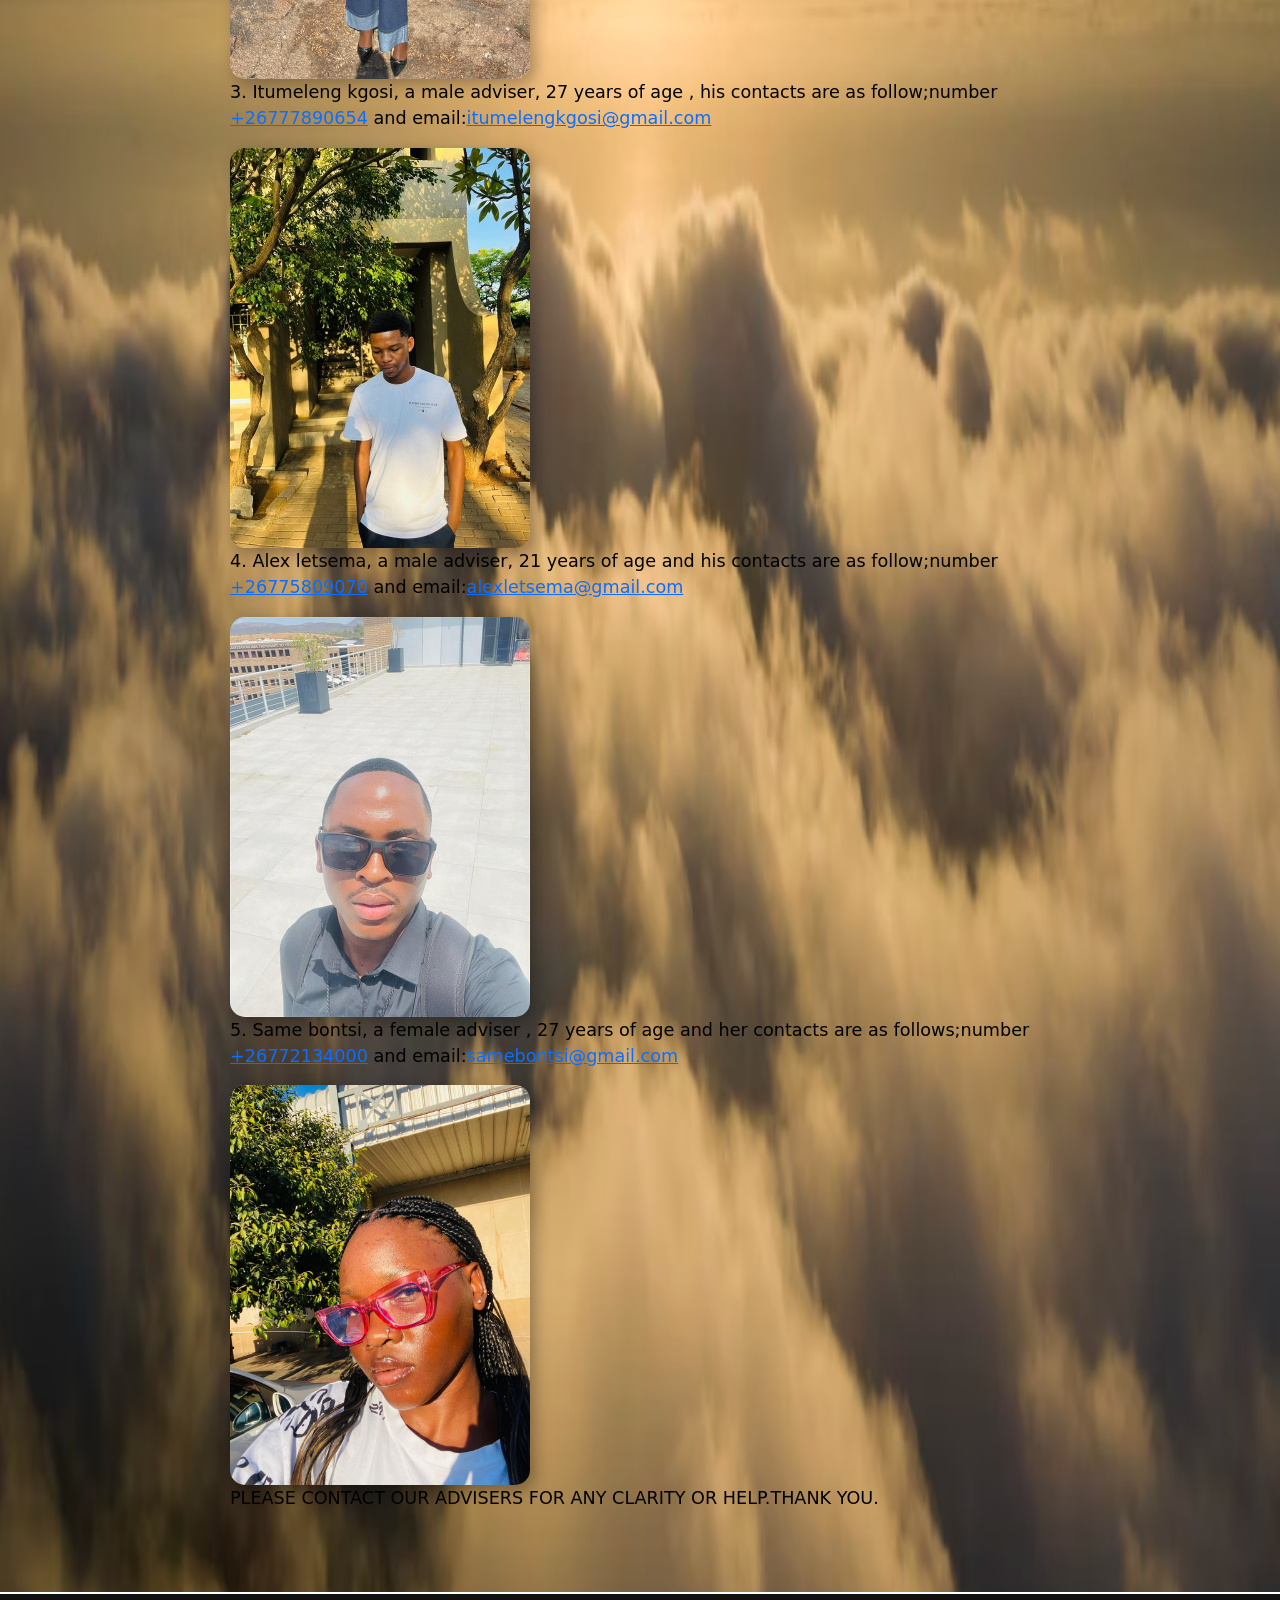
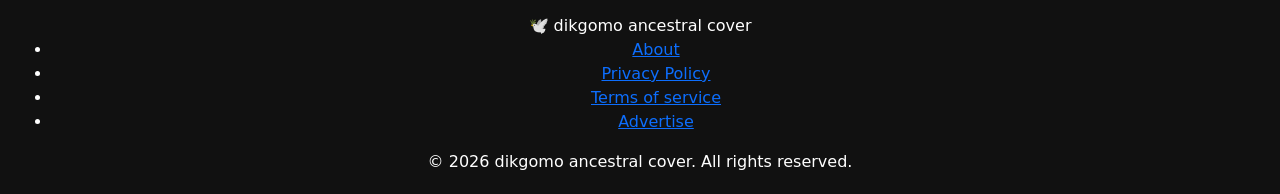
==== commit b5fa8558: "i added a feedback file and added it on the navigation" ====
--- a/about.html
+++ b/about.html
@@ -44,7 +44,7 @@
         <li class="nav-item"><a class="nav-link" href="about.html">About</a></li>
         <li class="nav-item"><a class="nav-link" href="applicationform.html">Apply</a></li>
         <li class="nav-item"><a class="nav-link" href="contact&support.html">Contact</a></li>
-        <li class="nav-item"><a class="nav-link" href="registration.html">Registration</a></li>
+        <li class="nav-item"><a class="nav-link" href="feedback.html">Feedback</a></li>
       </ul>
     </div>
 
